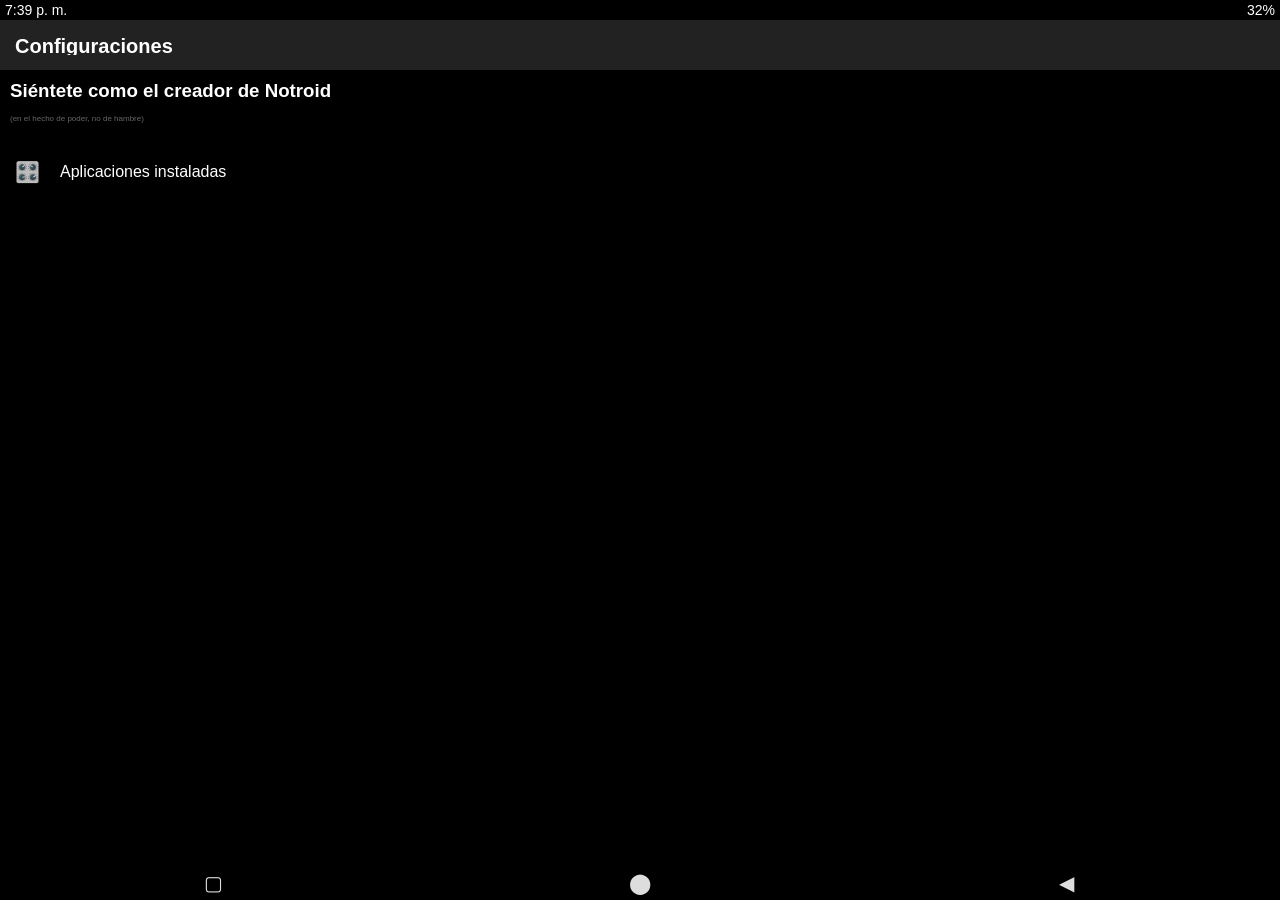
==== not.html @ c8502d30 "Create not.html" ====
<!DOCTYPE html>
<html lang="es">
<head>
    <meta charset="UTF-8">
    <meta name="viewport" content="width=device-width, initial-scale=1.0">
    <title>Notroid</title>
    <script src="notlang.js"></script>
    <style>
* {
    box-sizing: border-box;
    margin: 0;
    padding: 0;
    font-family: sans-serif;
} body {
    height: 100vh;
    width: 100vw;
} div.desktop {
    display: grid;
    height: 100%;
    grid-template-columns: repeat(5, calc(20% - 8px));
    grid-template-rows: repeat(6, calc(20% - 20px));
    gap: 10px;
    padding: 30px 10px;
    margin: 0 auto;
    background-image: url("moi.jpg");
    background-size: 100% 100%;
    background-attachment: fixed;
} div.icon {
    aspect-ratio: 1;
    background: #f000;
    display: flex;
    align-items: center;
    justify-content: center;
    flex-direction: column;
    transition: transform 0.1s ease;
    color: #ffffff;
    text-shadow: 1px 1px 1px #000000;
} div.icon:active {
    transform: scale(0.9);
} div.icon img {
    width: 65%;
    height: auto;
    border-radius: 10px;
} div.icon p {
    font-size: 12px;
    width: 110%;
    text-align: center;
    white-space: nowrap;
    overflow: hidden;
    text-overflow: ellipsis;
} .app {
    position: absolute;
    display: block;
    min-height: 100vh;
    width: 100%;
    background: #ffffff;
    color: #000000;
    top: 0;
    left: 0;
    transition: opacity 0.2s ease-in, transform 0.2s ease;
    z-index: 20;
} .app .screen * {
    margin: 5px;
    padding: 5px;
    max-width: 100vw;
} .app.hide {
    display: none;
    opacity: 0;
    transform: scale(0.8);
} .app .toolbar {
    position: fixed;
    display: flex;
    justify-content: space-between;
    height: 70px;
    width: 100%;
    padding: 15px 15px 15px 15px;
    background: #008080;
    color: #ffffff;
    border-top: 20px solid #000000;
} .app .toolbar p {
    font-size: 20px;
    white-space: nowrap;
    overflow: hidden;
    text-overflow: ellipsis;
    font-weight: bold;
    width: 80%;
} .app .toolbar .btn-close {
    border: none;
    background: #ff0000;
    height: 25px;
    width: 25px;
    font-size: 20px;
    border-radius: 5px;
    font-weight: bold;
} .app .toolbar .btn-close:active {
    background: #990000;
} .app .screen {
    padding-top: 70px;
    padding-bottom: 35px;
    min-height: 100vh;
    display: none;
} .app input[type="text"]{
    background: #00000000;
    border: none;
    border-bottom: 1px solid #bbbbbb;
    outline: none;
    padding: 3px 0;
} .app input[type="text"]:focus {
    border-bottom: 2px solid #008080;
} .app .screen button {
    border: none;
    background: #bbbbbb;
    text-transform: uppercase;
    font-weight: bold;
    padding: 10px;
    min-width: 150px;
    transition: background 0.5s ease-out;
} .app .screen button:active {
    background: #888888;
    transition: background 0.2s;
} .app input[type="checkbox"] {
    appearance: none;
    display: flex;
    justify-content: center;
    align-items: center;
    height: 20px;
    width: 20px;
    border: 2px solid #777777;
    border-radius: 5px;
    transition: background 0.2s ease, border-color 0.2s;
} .app input[type="checkbox"]:checked {
    background: #008080;
    border-color: #008080;
} .app input[type="checkbox"]:checked:before {
    content: "✓";
    color: #ffffff;
} .app div.audio-box {
    background: #bbbbbb;
} .app .audio-box .controls {
    display: flex;
    align-items: center;
    padding: 2px;
} .app .audio-box .controls * {
    margin: 0 2.5px
} .app .audio-box .controls #playBtn {
    height: 30px;
    width: 60px;
    min-width: 0;
    padding: 5px;
    background: #008080;
    border-radius: 10px;
    transition: background 0.5s ease-out;
} .app .audio-box .controls #seekbar {
    -webkit-appearance: none;
    background: #00000000;
} .app .audio-box .controls #seekbar::-webkit-slider-runnable-track {
    background: #999999;
    width: 100%;
    height: 10px;
    border-radius: 10px;
    border: 2px solid #777777;
} .app .audio-box .controls #seekbar::-webkit-slider-thumb {
    -webkit-appearance: none;
    height: 16px;
    width: 16px;
    background: #008080;
    border-radius: 50%;
    margin-top: -5px;
    transition: background 0.5s ease-out;
} .app .audio-box .controls #playBtn:active, .app .audio-box .controls #seekbar::-webkit-slider-thumb:active {
    background: #005050;
    transition: background 0.2s;
} .app div.progressbar {
    border: 3px solid #008080;
    border-bottom: 3px solid #00000000;
    height: 40px;
    width: 40px;
    border-radius: 50%;
    animation: spin 1s infinite linear;
} .toast {
    display: flex;
    justify-content: center;
    position: fixed;
    bottom: 65px;
    width: 100%;
    transition: opacity 0.5s ease;
    z-index: 100;
} .toast p {
    background: #000000cc;
    color: #ffffff;
    padding: 10px;
    border-radius: 10px;
    max-width: 80%;
} .toast.hide {
    display: none;
    opacity: 0;
} .navigation-bar {
    position: fixed;
    display: flex;
    justify-content: space-around;
    background: #000000;
    bottom: 0;
    left: 0;
    width: 100%;
    z-index: 50;
} .navigation-bar button {
    display: flex;
    align-items: center;
    justify-content: center;
    border: none;
    color: #dddddd;
    background: #00000000;
    font-size: 20px;
    padding: 5px;
    height: 35px;
    width: 25%;
    border-radius: 20px;
    transition: background 0.5s ease-out;
} .navigation-bar button:active {
    background: #ffffff44;
    transition: background 0s;
} .alertPopup {
    position: fixed;
    top: 40%;
    left: 30px;
    width: calc(100% - 60px);
    min-height: 100px;
    background: #ffffff;
    padding: 10px;
    transition: opacity 0.3s;
    box-shadow: 0 0 10px #00000055;
    z-index: 150;
} .alertPopup .content {
    padding: 10px;
} .alertPopup .footer {
    display: flex;
    justify-content: flex-end;
    align-items: flex-end;
    margin-top: 20px;
} .alertPopup .footer button {
    border: none;
    background: #00000000;
    font-size: 16px;
    color: #008080;
    text-transform: uppercase;
    padding: 10px;
    transition: background 0.5s ease-out
} .alertPopup .footer button:active {
    background: #cccccc;
    transition: background 0.2s;
} .alertPopup.hide {
    display: none;
    opacity: 0;
} .status-bar {
    position: fixed;
    display: grid;
    grid-template-columns: repeat(2, 50%);
    top: 0;
    left: 0;
    width: 100%;
    background: #00000000;
    color: #ffffff;
    height: 20px;
    font-size: 14px;
    text-shadow: 0 0 5px #000000;
    z-index: 50;
} .status-bar .div1, .status-bar .div2 {
    display: flex;
    align-items: center;
    padding: 0 5px;
    height: 100%;
} .status-bar .div2 {
    justify-content: flex-end;
}
@keyframes spin {
    100% {
        transform: rotate(360deg);
    }
}
    </style>
</head>
<body>
    <div class="desktop">
        <div class="status-bar">
            <div class="div1">
                <p>7:39 p. m.</p>
            </div>
            <div class="div2">
                <p>32%</p>
            </div>
        </div>
        <div class="navigation-bar">
            <button onclick="showOpenApps()">▢</button>
            <button onclick="goHome()">⬤</button>
            <button onclick="goBack()">◀</button>
        </div>
        <div class="icon" data-app="HolaMundo">
            <img src="https://placehold.co/500x500/008080/FFFFFF?text=Hola\nMundo">
            <p>Hola Mundo</p>
        </div>
        <div class="icon" data-app="TiktokLatinoamericano">
            <img src="https://placehold.co/500x500/000000/FFFFFF?text=XD">
            <p>Tiktok Latinoamericano</p>
        </div>
        <div class="icon" onclick="showAlert('Hola Mundo')">
            <img src="https://placehold.co/500x500/FF0000/FFFFFF?text=yes">
            <p>Totally i am not a russian virus, i am only a dolphin</p>
        </div>
        <div class="icon" data-app="ToDoManager">
            <img src="https://placehold.co/500x500/AAAAAA/FFFFFF?text=To-Do">
            <p>ToDo Manager</p>
        </div>
        <div class="icon" data-app="AppMaker">
            <img src="https://placehold.co/500x500/9933EE/FFFFFF?text=@">
            <p>App Maker</p>
        </div>
        <div class="icon" data-app="Settings">
            <img src="https://placehold.co/500x500/222222/FFFFFF?text={+!+}">
            <p>Settings</p>
        </div>
    </div>
    <!-- Apps -->
    <div class="helper">
    <div class="app hide" id="HolaMundo-app">
        <div class="toolbar">
            <p>Hola Mundo</p>
        </div>
        <div class="screen" id="MAIN-screen">
            <h1>Hola Mundo</h1>
            <p>¡Hola Mundo!</p>
            <input type="text" placeholder="Esto es el inicio bro...">
            <button onclick="showToast('¡Me tocaste!')">Tocame</button>
            <input type="checkbox">
            <div class="progressbar"></div>
        </div>
    </div>
    <div class="app hide" id="ToDoManager-app">
        <div class="toolbar">
            <p>To-Do manager</p>
        </div>
        <div class="screen" id="MAIN-screen">
            <h1>Notas del desarrollador</h1>
            <div class="audio-box"> <!-- Me dejé llevar, lo admito... -->
                <audio id="audio" src="mesobranlaspalabras.mp3"></audio>
                <div class="controls">
                    <button id="playBtn" onclick="btn()">▶</button>
                    <p id="current">0:00</p> <b>/</b> <p id="duration">0:00</p>
                    <input id="seekbar" type="range" value="0" min="0" max="100">
                </div>
            </div>
            <button onclick="navigateTo(this, 'Details')">Ver</button>
            <script>
            let c = 0
            function btn(){
                if (c === 0){
                    showToast("Traete unas heladas bro, que hoy se sacan lagrimas", 2500);
                    c++;
                }
            }
            </script>
        </div>
        <div class="screen" id="Details-screen">
            <h1>Cosas por hacer en nuestro Android</h1> <small>(si, somos tan vagos/inteligentes que tenemos el To-Do dentro de nuestra app)</small>
            <button onclick="navigateTo(this, 'MAIN')">Atras</button>
            <ul style="margin: 20px;">
                <li>Agregar animación de apertura de apps. Tipo "Crece del icono a pantalla completa".</li>
                <li>Añadir una referencia a que el próximo Android 15 se llamará "Tarta de chaulafán perdido" (¿Porque demonios Android le pones a tus versiones nombres de recetas de abuelitas adictas a Facebook pirateado?)</li>
                <li>Hacer validaciones en los nombres de apps y pantallas (eliminar "${" y '"')</li>
                <li>Tener un registro de las apps instaladas (y posiblemente cambiar dinamicamente "deseas instalar" a "deseas actualizar")</li>
            </ul>
            <button onclick="navigateTo(this, 'secret')">...</button>
            <p>Hola</p>
        </div>
        <div class="screen" id="secret-screen">
            <h1>WAZAAA ENCERRADO</h1>
        </div>
    </div>
    <div class="app hide" id="AppMaker-app">
        <div class="toolbar" style="background: #9933EE">
            <p>Creador de apps</p>
        </div>
        <div class="screen" id="MAIN-screen">
            <style>
            #AppMaker-app #MAIN-screen textarea {
                margin: 0;
                font-family: 'Courier New', 'Consolas', 'monospace';
                resize: none;
                width: 100%;
                background: #000000;
                color: #ffffff;
                outline: none;
            }
            </style>
            <textarea id="specid-AppMaker-code" rows="15" wrap="off">APP "Mi App" {
    ICON: CREATE_IMAGE(500, 500, #FFFFFF, #000000, "Hola Mundo")
    TOOLBAR:YES
    TOOLBAR_TITLE:"Mi Toolbar"
    TOOLBAR_COLOR:#ff0000
    SCREEN "MAIN" {
        TEXT: "Hola Js" (COLOR: #f00, SIZE: 24px)
        TEXT:"Mi Titulo" (SIZE: 25px)
        BUTTON: "Detalles" => NAVIGATE_TO("Detalles")
    }
    SCREEN "Detalles" {
        TEXT:"Contenido aburrido..." (COLOR: #00000044, SIZE: 8px)
    }
}</textarea>
            <button onclick="specfunc_AppMaker_compileApp()">Compilar</button>
            <script>
            function specfunc_AppMaker_compileApp(){
                nt = new Notlang();
                let appPackage = undefined;
                try {
                    appPackage = nt.run(document.getElementById("specid-AppMaker-code").value);
                    installApp(appPackage[0], appPackage[1], appPackage[2]);
                } catch (e){
                    showAlert("Algo salió mal (logs en consola)");
                    throw e
                }
            }
            </script>
        </div>
    </div>
    <div class="app hide" id="Settings-app">
        <div class="toolbar" style="background: #222222">
            <p>Configuraciones</p>
        </div>
        <style>
        #Settings-app .screen {
            background: #000000;
            color: #ffffff;
        } #Settings-app small {
            font-size: 8px;
            color: #ffffff66;
        } #Settings-app h3 {
            margin-bottom: 0;
        } #Settings-app .specclass-Settings-section {
            display: flex;
            align-items: center;
            gap: 0;
            transition: background 0.5s ease-out;
            margin: 0;
            width: 100%;
        } #Settings-app .specclass-Settings-section:active {
            background: #333333;
            transition: background 0.2s;
        } #Settings-app .specclass-Settings-icon {
            font-size: 20px;
        }
        </style>
        <div class="screen" id="MAIN-screen">
            <h3>Siéntete como el creador de Notroid</h3>
            <small>(en el hecho de poder, no de hambre)</small>
            <div class="specclass-Settings-section" style="margin-top: 20px;" data-screen="apps">
                <p class="specclass-Settings-icon">🎛️</p>
                <p>Aplicaciones instaladas</p>
            </div>
        </div>
        <div class="screen" id="apps-screen">
            <p>apps...</p>
        </div>
        <script>
        const app = document.getElementById("Settings-app");
        app.querySelectorAll(".specclass-Settings-section").forEach(section =>{
            section.addEventListener("click", ()=>{
                navigateTo(app, section.getAttribute("data-screen"));
            })
        })
        </script>
    </div>
    </div>
    <script>
let navigationStack = [];
let actualApp = null;
const formatTime = secs => `${Math.floor(secs / 60)}:${Math.floor(secs % 60).toString().padStart(2, "0")}`
function initSystem(){
    document.querySelector(".desktop").addEventListener("click", function(e){
        const icon = e.target.closest(".icon");
        if (!icon) return;
        const target = icon.getAttribute("data-app");
        if (target !== null){
            showApp(`${target}-app`);
        } else {
            console.log("No tiene app");
        };
    });
    document.querySelectorAll(".audio-box").forEach(box =>{
        const playBtn = box.querySelector("#playBtn");
        const audio = box.querySelector("#audio");
        const current = box.querySelector("#current");
        const duration = box.querySelector("#duration");
        const seekbar = box.querySelector("#seekbar");
        audio.addEventListener("loadedmetadata", ()=>{
            duration.innerText = formatTime(audio.duration)
        });
        playBtn.addEventListener("click", ()=>{
            if (audio.paused){
                audio.play();
                playBtn.innerText = "||";
            } else {
                audio.pause();
                playBtn.innerText = "▶";
            }
        });
        seekbar.addEventListener("input", ()=>{
            const val = (seekbar.value / 100) * audio.duration;
            current.innerText = formatTime(val);
            audio.currentTime = val;
        });
        audio.addEventListener("timeupdate", ()=>{
            seekbar.value = (audio.currentTime / audio.duration) * 100 || 0;
            current.innerText = formatTime(audio.currentTime);
        });
    });
}
initSystem();
function installApp(name, icon, app, quest=true){
    let accepted = true
    if (quest){
        accepted = confirm(`¿Estás seguro que quieres instalar '${name}'?`);
    }
    if (!accepted) return;
    showToast(`Instalando '${name}' (logs en consola)...`);
    console.warn(`--- INSTALLING ---\n- NAME:\n${name}\n-ICON:\n${icon}\n-APP:\n${app}\n--- LOG END ---`)
    document.querySelector(".desktop").insertAdjacentHTML("beforeend", icon)
    document.body.querySelector("div.helper").insertAdjacentHTML("beforeend", app);
}
function showApp(id){
    navigationStack = [];
    const app = document.getElementById(id);
    if (app === null){
        alert(`Error: App no existe: ${id}`);
        return;
    }
    const mainScreen = app.querySelector("#MAIN-screen");
    if (mainScreen === null){
        console.error("No tiene pantalla principal (SCREEN MAIN)");
        return;
    }
    setTimeout(()=>{
        navigateTo(app, "MAIN");
        app.style.display = "block";
        void app.offsetWidth;
        app.classList.remove("hide");
        actualApp = app;
    }, 200);
}
showApp("Settings-app")
function hideApp(cntxt){
    const app = cntxt.closest(".app");
    setTimeout(()=>{
        app.classList.add("hide");
        setTimeout(()=>{
            app.style.display = "none";
            app.querySelectorAll(".screen").forEach(screen => screen.style.display="none")
        }, 200);
    }, 200);
}
function navigateTo(cntxt, id, save=true){
    const app = cntxt.closest(".app");
    const currScreen = Array.from(app.querySelectorAll(".screen")).find(screen=>{
        return window.getComputedStyle(screen).display === "block";
    });
    if (currScreen && save){
        navigationStack.push({
            app: app,
            screen: currScreen.id.split("-screen")[0]
        })
    }
    app.querySelectorAll(".screen").forEach(screen=>{
        screen.style.display = "none";
    });
    const screen = app.querySelector(`#${id}-screen`);
    if (screen === null){
        console.error(`La pantalla '${id}' no existe`);
        return;
    }
    screen.style.display = "block";
}
function showToast(msg, time=2000){
    let toast = document.getElementById("globalToast");
    if (toast === null){
        toast = document.createElement("div");
        toast.id = "globalToast";
        toast.classList.add("toast", "hide");
        document.body.appendChild(toast);
    }
    toast.innerHTML = `<p>${msg}</p>`;
    toast.style.display = "flex";
    void toast.offsetWidth;
    toast.classList.remove("hide");
    setTimeout(()=>{
        toast.classList.add("hide");
        setTimeout(()=>{
            toast.style.display = "none";
        }, 500)
    }, time)
}
function showAlert(msg){
    let alrt = document.getElementById("globalAlert");
    if (alrt === null){
        alrt = document.createElement("div");
        alrt.id = "globalAlert";
        alrt.classList.add("alertPopup", "hide");
        document.body.appendChild(alrt);
    }
    alrt.innerHTML = `
    <div class="content">
        <p>${msg}</p>
    </div>
    <div class="footer">
        <button onclick="hideAlert(this)">Aceptar</button>
    </div>`;
    alrt.style.display = "block";
    void alrt.offsetWidth;
    alrt.classList.remove("hide");
}
function hideAlert(cntxt){
    const alrt = cntxt.closest(".alertPopup");
    alrt.classList.add("hide");
    setTimeout(()=>{
        alrt.style.display = "none";
    }, 300);
}
function goHome(){
    if (actualApp === null){
        console.log("No hay apps abiertas");
        return;
    }
    hideApp(actualApp);
    actualApp = null;
    return;
}
function goBack(){
    if (navigationStack.length === 0){
        if (actualApp === null){
            console.log("No hay apps abiertas");
            return;
        }
        hideApp(actualApp);
        actualApp = null;
        return;
    }
    const prevStat = navigationStack.pop();
    const app = prevStat.app;
    const screen = prevStat.screen;
    navigateTo(app, screen, save=false);
}
    </script>
</body>
</html>

<!--
SIENTO QUE TE AMO MAS, QUE HOY ME GUSTAS MAS, ES ALGO SINGULAAAR, ME SOBRAN LAS PALAAABRAAAS...
-->
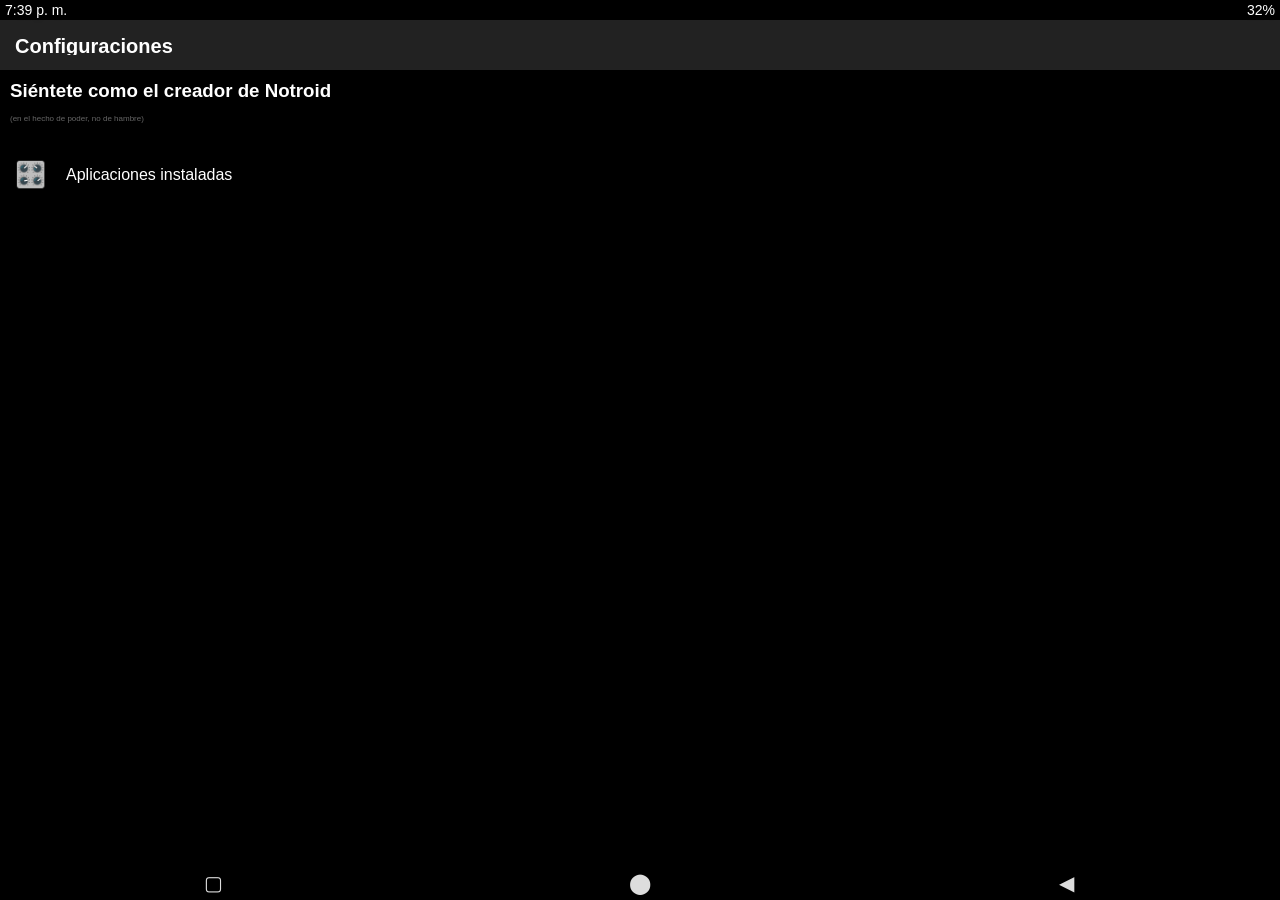
==== commit e479e67c: "Update not.html" ====
--- a/not.html
+++ b/not.html
@@ -160,7 +160,7 @@
     border-radius: 10px;
     border: 2px solid #777777;
 } .app .audio-box .controls #seekbar::-webkit-slider-thumb {
-    -webkit-appearance: none;
+    appearance: none;
     height: 16px;
     width: 16px;
     background: #008080;
@@ -445,27 +445,72 @@
             background: #333333;
             transition: background 0.2s;
         } #Settings-app .specclass-Settings-icon {
-            font-size: 20px;
+            font-size: 25px;
+        } #Settings-app .specclass-Settings-appbox {
+            padding: 0;
+            display: flex;
+            justify-content: space-between;
+            align-items: center;
+        } #Settings-app .specclass-Settings-appbox p {
+            white-space: nowrap;
+            overflow: hidden;
+            text-overflow: ellipsis;
+            width: 50%;
+        } #Settings-app .specclass-Settings-appbox p:active {
+            background: #333333;
+        } #Settings-app .specclass-Settings-appBtns {
+            width: 50%;
+        } #Settings-app .specclass-Settings-appBtns button {
+            text-transform: none;
+            min-width: 0;
+        } #Settings-app .specclass-Settings-ex {
+            background: #00ff00;
+        } #Settings-app .specclass-Settings-ex:active {
+            background: #00bb00;
+        }#Settings-app .specclass-Settings-un {
+            background: #ff0000;
+        } #Settings-app .specclass-Settings-un:active {
+            background: #bb0000;
         }
         </style>
         <div class="screen" id="MAIN-screen">
             <h3>Siéntete como el creador de Notroid</h3>
             <small>(en el hecho de poder, no de hambre)</small>
-            <div class="specclass-Settings-section" style="margin-top: 20px;" data-screen="apps">
+            <div class="specclass-Settings-section" style="margin-top: 20px;" data-screen="apps" onclick="specfunc_Settings_loadapps()">
                 <p class="specclass-Settings-icon">🎛️</p>
                 <p>Aplicaciones instaladas</p>
             </div>
         </div>
         <div class="screen" id="apps-screen">
-            <p>apps...</p>
+            <div id="specid-Settings-installedApps"></div>
         </div>
         <script>
-        const app = document.getElementById("Settings-app");
-        app.querySelectorAll(".specclass-Settings-section").forEach(section =>{
+        const specv_Settings_app = document.getElementById("Settings-app");
+        const specv_Settings_installedApps = document.getElementById("specid-Settings-installedApps");
+        specv_Settings_app.querySelectorAll(".specclass-Settings-section").forEach(section =>{
             section.addEventListener("click", ()=>{
-                navigateTo(app, section.getAttribute("data-screen"));
+                navigateTo(specv_Settings_app, section.getAttribute("data-screen"));
             })
         })
+        function specfunc_Settings_loadapps(){
+            specv_Settings_installedApps.innerHTML = "Contando...<div class='progressbar'/>";
+            const apps = document.querySelectorAll(".icon");
+            setTimeout(()=>{
+            specv_Settings_installedApps.innerHTML = "";
+            apps.forEach(app =>{
+                const name = app.querySelector("p").textContent;
+                specv_Settings_installedApps.innerHTML += `<div class="specclass-Settings-appbox">
+                    <p title="${name}">${name}</p>
+                    <div class="specclass-Settings-appBtns">
+                        <button>Info</button>
+                        <button class="specclass-Settings-ex">Exportar (.notapp)</button>
+                        <button class="specclass-Settings-un">Desinstalar</button>
+                    </div>
+                </div>`;
+            })
+            }, Math.random() * 1000)
+        }
+
         </script>
     </div>
     </div>
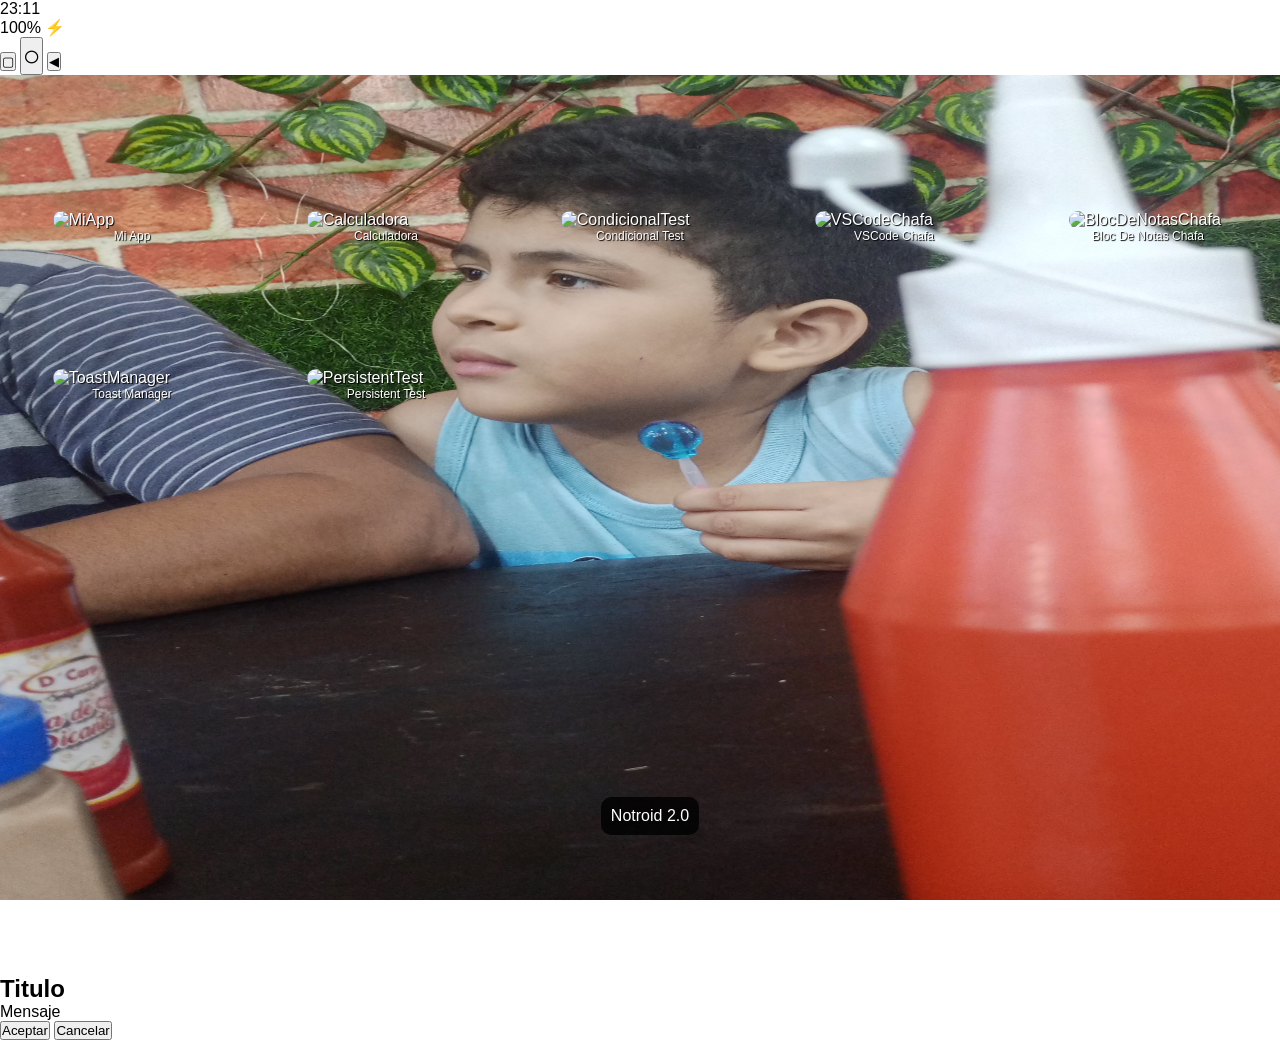
==== commit 714ae4c8: "Create not.html" ====
--- a/not.html
+++ b/not.html
@@ -3,698 +3,40 @@
 <head>
     <meta charset="UTF-8">
     <meta name="viewport" content="width=device-width, initial-scale=1.0">
-    <title>Notroid</title>
-    <script src="notlang.js"></script>
-    <style>
-* {
-    box-sizing: border-box;
-    margin: 0;
-    padding: 0;
-    font-family: sans-serif;
-} body {
-    height: 100vh;
-    width: 100vw;
-} div.desktop {
-    display: grid;
-    height: 100%;
-    grid-template-columns: repeat(5, calc(20% - 8px));
-    grid-template-rows: repeat(6, calc(20% - 20px));
-    gap: 10px;
-    padding: 30px 10px;
-    margin: 0 auto;
-    background-image: url("moi.jpg");
-    background-size: 100% 100%;
-    background-attachment: fixed;
-} div.icon {
-    aspect-ratio: 1;
-    background: #f000;
-    display: flex;
-    align-items: center;
-    justify-content: center;
-    flex-direction: column;
-    transition: transform 0.1s ease;
-    color: #ffffff;
-    text-shadow: 1px 1px 1px #000000;
-} div.icon:active {
-    transform: scale(0.9);
-} div.icon img {
-    width: 65%;
-    height: auto;
-    border-radius: 10px;
-} div.icon p {
-    font-size: 12px;
-    width: 110%;
-    text-align: center;
-    white-space: nowrap;
-    overflow: hidden;
-    text-overflow: ellipsis;
-} .app {
-    position: absolute;
-    display: block;
-    min-height: 100vh;
-    width: 100%;
-    background: #ffffff;
-    color: #000000;
-    top: 0;
-    left: 0;
-    transition: opacity 0.2s ease-in, transform 0.2s ease;
-    z-index: 20;
-} .app .screen * {
-    margin: 5px;
-    padding: 5px;
-    max-width: 100vw;
-} .app.hide {
-    display: none;
-    opacity: 0;
-    transform: scale(0.8);
-} .app .toolbar {
-    position: fixed;
-    display: flex;
-    justify-content: space-between;
-    height: 70px;
-    width: 100%;
-    padding: 15px 15px 15px 15px;
-    background: #008080;
-    color: #ffffff;
-    border-top: 20px solid #000000;
-} .app .toolbar p {
-    font-size: 20px;
-    white-space: nowrap;
-    overflow: hidden;
-    text-overflow: ellipsis;
-    font-weight: bold;
-    width: 80%;
-} .app .toolbar .btn-close {
-    border: none;
-    background: #ff0000;
-    height: 25px;
-    width: 25px;
-    font-size: 20px;
-    border-radius: 5px;
-    font-weight: bold;
-} .app .toolbar .btn-close:active {
-    background: #990000;
-} .app .screen {
-    padding-top: 70px;
-    padding-bottom: 35px;
-    min-height: 100vh;
-    display: none;
-} .app input[type="text"]{
-    background: #00000000;
-    border: none;
-    border-bottom: 1px solid #bbbbbb;
-    outline: none;
-    padding: 3px 0;
-} .app input[type="text"]:focus {
-    border-bottom: 2px solid #008080;
-} .app .screen button {
-    border: none;
-    background: #bbbbbb;
-    text-transform: uppercase;
-    font-weight: bold;
-    padding: 10px;
-    min-width: 150px;
-    transition: background 0.5s ease-out;
-} .app .screen button:active {
-    background: #888888;
-    transition: background 0.2s;
-} .app input[type="checkbox"] {
-    appearance: none;
-    display: flex;
-    justify-content: center;
-    align-items: center;
-    height: 20px;
-    width: 20px;
-    border: 2px solid #777777;
-    border-radius: 5px;
-    transition: background 0.2s ease, border-color 0.2s;
-} .app input[type="checkbox"]:checked {
-    background: #008080;
-    border-color: #008080;
-} .app input[type="checkbox"]:checked:before {
-    content: "✓";
-    color: #ffffff;
-} .app div.audio-box {
-    background: #bbbbbb;
-} .app .audio-box .controls {
-    display: flex;
-    align-items: center;
-    padding: 2px;
-} .app .audio-box .controls * {
-    margin: 0 2.5px
-} .app .audio-box .controls #playBtn {
-    height: 30px;
-    width: 60px;
-    min-width: 0;
-    padding: 5px;
-    background: #008080;
-    border-radius: 10px;
-    transition: background 0.5s ease-out;
-} .app .audio-box .controls #seekbar {
-    -webkit-appearance: none;
-    background: #00000000;
-} .app .audio-box .controls #seekbar::-webkit-slider-runnable-track {
-    background: #999999;
-    width: 100%;
-    height: 10px;
-    border-radius: 10px;
-    border: 2px solid #777777;
-} .app .audio-box .controls #seekbar::-webkit-slider-thumb {
-    appearance: none;
-    height: 16px;
-    width: 16px;
-    background: #008080;
-    border-radius: 50%;
-    margin-top: -5px;
-    transition: background 0.5s ease-out;
-} .app .audio-box .controls #playBtn:active, .app .audio-box .controls #seekbar::-webkit-slider-thumb:active {
-    background: #005050;
-    transition: background 0.2s;
-} .app div.progressbar {
-    border: 3px solid #008080;
-    border-bottom: 3px solid #00000000;
-    height: 40px;
-    width: 40px;
-    border-radius: 50%;
-    animation: spin 1s infinite linear;
-} .toast {
-    display: flex;
-    justify-content: center;
-    position: fixed;
-    bottom: 65px;
-    width: 100%;
-    transition: opacity 0.5s ease;
-    z-index: 100;
-} .toast p {
-    background: #000000cc;
-    color: #ffffff;
-    padding: 10px;
-    border-radius: 10px;
-    max-width: 80%;
-} .toast.hide {
-    display: none;
-    opacity: 0;
-} .navigation-bar {
-    position: fixed;
-    display: flex;
-    justify-content: space-around;
-    background: #000000;
-    bottom: 0;
-    left: 0;
-    width: 100%;
-    z-index: 50;
-} .navigation-bar button {
-    display: flex;
-    align-items: center;
-    justify-content: center;
-    border: none;
-    color: #dddddd;
-    background: #00000000;
-    font-size: 20px;
-    padding: 5px;
-    height: 35px;
-    width: 25%;
-    border-radius: 20px;
-    transition: background 0.5s ease-out;
-} .navigation-bar button:active {
-    background: #ffffff44;
-    transition: background 0s;
-} .alertPopup {
-    position: fixed;
-    top: 40%;
-    left: 30px;
-    width: calc(100% - 60px);
-    min-height: 100px;
-    background: #ffffff;
-    padding: 10px;
-    transition: opacity 0.3s;
-    box-shadow: 0 0 10px #00000055;
-    z-index: 150;
-} .alertPopup .content {
-    padding: 10px;
-} .alertPopup .footer {
-    display: flex;
-    justify-content: flex-end;
-    align-items: flex-end;
-    margin-top: 20px;
-} .alertPopup .footer button {
-    border: none;
-    background: #00000000;
-    font-size: 16px;
-    color: #008080;
-    text-transform: uppercase;
-    padding: 10px;
-    transition: background 0.5s ease-out
-} .alertPopup .footer button:active {
-    background: #cccccc;
-    transition: background 0.2s;
-} .alertPopup.hide {
-    display: none;
-    opacity: 0;
-} .status-bar {
-    position: fixed;
-    display: grid;
-    grid-template-columns: repeat(2, 50%);
-    top: 0;
-    left: 0;
-    width: 100%;
-    background: #00000000;
-    color: #ffffff;
-    height: 20px;
-    font-size: 14px;
-    text-shadow: 0 0 5px #000000;
-    z-index: 50;
-} .status-bar .div1, .status-bar .div2 {
-    display: flex;
-    align-items: center;
-    padding: 0 5px;
-    height: 100%;
-} .status-bar .div2 {
-    justify-content: flex-end;
-}
-@keyframes spin {
-    100% {
-        transform: rotate(360deg);
-    }
-}
-    </style>
+    <title>Notroid (2.0)</title>
+    <link rel="stylesheet" href="static/styles.css">
 </head>
 <body>
-    <div class="desktop">
-        <div class="status-bar">
-            <div class="div1">
-                <p>7:39 p. m.</p>
+    <div class="statusBar">
+        <p id="statusTime">18:28</p>
+        <p id="statusBat">71%</p>
+    </div>
+    <div class="navBar">
+        <button>▢</button>
+        <button onclick="goHome()" style="font-size: 30px">○</button>
+        <button>◀</button>
+    </div>
+  
+    <div class="desktop"></div>
+    
+    <div id="NotroidGlobalAlertDialog" class="alertDialog hide">
+        <div class="main">
+            <div class="content">
+                <h2>Titulo</h2>
+                <p>Mensaje</p>
             </div>
-            <div class="div2">
-                <p>32%</p>
+            <div class="buttons">
+                <button>Aceptar</button>
+                <button>Cancelar</button>
             </div>
         </div>
-        <div class="navigation-bar">
-            <button onclick="showOpenApps()">▢</button>
-            <button onclick="goHome()">⬤</button>
-            <button onclick="goBack()">◀</button>
-        </div>
-        <div class="icon" data-app="HolaMundo">
-            <img src="https://placehold.co/500x500/008080/FFFFFF?text=Hola\nMundo">
-            <p>Hola Mundo</p>
-        </div>
-        <div class="icon" data-app="TiktokLatinoamericano">
-            <img src="https://placehold.co/500x500/000000/FFFFFF?text=XD">
-            <p>Tiktok Latinoamericano</p>
-        </div>
-        <div class="icon" onclick="showAlert('Hola Mundo')">
-            <img src="https://placehold.co/500x500/FF0000/FFFFFF?text=yes">
-            <p>Totally i am not a russian virus, i am only a dolphin</p>
-        </div>
-        <div class="icon" data-app="ToDoManager">
-            <img src="https://placehold.co/500x500/AAAAAA/FFFFFF?text=To-Do">
-            <p>ToDo Manager</p>
-        </div>
-        <div class="icon" data-app="AppMaker">
-            <img src="https://placehold.co/500x500/9933EE/FFFFFF?text=@">
-            <p>App Maker</p>
-        </div>
-        <div class="icon" data-app="Settings">
-            <img src="https://placehold.co/500x500/222222/FFFFFF?text={+!+}">
-            <p>Settings</p>
-        </div>
     </div>
-    <!-- Apps -->
-    <div class="helper">
-    <div class="app hide" id="HolaMundo-app">
-        <div class="toolbar">
-            <p>Hola Mundo</p>
-        </div>
-        <div class="screen" id="MAIN-screen">
-            <h1>Hola Mundo</h1>
-            <p>¡Hola Mundo!</p>
-            <input type="text" placeholder="Esto es el inicio bro...">
-            <button onclick="showToast('¡Me tocaste!')">Tocame</button>
-            <input type="checkbox">
-            <div class="progressbar"></div>
-        </div>
-    </div>
-    <div class="app hide" id="ToDoManager-app">
-        <div class="toolbar">
-            <p>To-Do manager</p>
-        </div>
-        <div class="screen" id="MAIN-screen">
-            <h1>Notas del desarrollador</h1>
-            <div class="audio-box"> <!-- Me dejé llevar, lo admito... -->
-                <audio id="audio" src="mesobranlaspalabras.mp3"></audio>
-                <div class="controls">
-                    <button id="playBtn" onclick="btn()">▶</button>
-                    <p id="current">0:00</p> <b>/</b> <p id="duration">0:00</p>
-                    <input id="seekbar" type="range" value="0" min="0" max="100">
-                </div>
-            </div>
-            <button onclick="navigateTo(this, 'Details')">Ver</button>
-            <script>
-            let c = 0
-            function btn(){
-                if (c === 0){
-                    showToast("Traete unas heladas bro, que hoy se sacan lagrimas", 2500);
-                    c++;
-                }
-            }
-            </script>
-        </div>
-        <div class="screen" id="Details-screen">
-            <h1>Cosas por hacer en nuestro Android</h1> <small>(si, somos tan vagos/inteligentes que tenemos el To-Do dentro de nuestra app)</small>
-            <button onclick="navigateTo(this, 'MAIN')">Atras</button>
-            <ul style="margin: 20px;">
-                <li>Agregar animación de apertura de apps. Tipo "Crece del icono a pantalla completa".</li>
-                <li>Añadir una referencia a que el próximo Android 15 se llamará "Tarta de chaulafán perdido" (¿Porque demonios Android le pones a tus versiones nombres de recetas de abuelitas adictas a Facebook pirateado?)</li>
-                <li>Hacer validaciones en los nombres de apps y pantallas (eliminar "${" y '"')</li>
-                <li>Tener un registro de las apps instaladas (y posiblemente cambiar dinamicamente "deseas instalar" a "deseas actualizar")</li>
-            </ul>
-            <button onclick="navigateTo(this, 'secret')">...</button>
-            <p>Hola</p>
-        </div>
-        <div class="screen" id="secret-screen">
-            <h1>WAZAAA ENCERRADO</h1>
-        </div>
-    </div>
-    <div class="app hide" id="AppMaker-app">
-        <div class="toolbar" style="background: #9933EE">
-            <p>Creador de apps</p>
-        </div>
-        <div class="screen" id="MAIN-screen">
-            <style>
-            #AppMaker-app #MAIN-screen textarea {
-                margin: 0;
-                font-family: 'Courier New', 'Consolas', 'monospace';
-                resize: none;
-                width: 100%;
-                background: #000000;
-                color: #ffffff;
-                outline: none;
-            }
-            </style>
-            <textarea id="specid-AppMaker-code" rows="15" wrap="off">APP "Mi App" {
-    ICON: CREATE_IMAGE(500, 500, #FFFFFF, #000000, "Hola Mundo")
-    TOOLBAR:YES
-    TOOLBAR_TITLE:"Mi Toolbar"
-    TOOLBAR_COLOR:#ff0000
-    SCREEN "MAIN" {
-        TEXT: "Hola Js" (COLOR: #f00, SIZE: 24px)
-        TEXT:"Mi Titulo" (SIZE: 25px)
-        BUTTON: "Detalles" => NAVIGATE_TO("Detalles")
-    }
-    SCREEN "Detalles" {
-        TEXT:"Contenido aburrido..." (COLOR: #00000044, SIZE: 8px)
-    }
-}</textarea>
-            <button onclick="specfunc_AppMaker_compileApp()">Compilar</button>
-            <script>
-            function specfunc_AppMaker_compileApp(){
-                nt = new Notlang();
-                let appPackage = undefined;
-                try {
-                    appPackage = nt.run(document.getElementById("specid-AppMaker-code").value);
-                    installApp(appPackage[0], appPackage[1], appPackage[2]);
-                } catch (e){
-                    showAlert("Algo salió mal (logs en consola)");
-                    throw e
-                }
-            }
-            </script>
-        </div>
-    </div>
-    <div class="app hide" id="Settings-app">
-        <div class="toolbar" style="background: #222222">
-            <p>Configuraciones</p>
-        </div>
-        <style>
-        #Settings-app .screen {
-            background: #000000;
-            color: #ffffff;
-        } #Settings-app small {
-            font-size: 8px;
-            color: #ffffff66;
-        } #Settings-app h3 {
-            margin-bottom: 0;
-        } #Settings-app .specclass-Settings-section {
-            display: flex;
-            align-items: center;
-            gap: 0;
-            transition: background 0.5s ease-out;
-            margin: 0;
-            width: 100%;
-        } #Settings-app .specclass-Settings-section:active {
-            background: #333333;
-            transition: background 0.2s;
-        } #Settings-app .specclass-Settings-icon {
-            font-size: 25px;
-        } #Settings-app .specclass-Settings-appbox {
-            padding: 0;
-            display: flex;
-            justify-content: space-between;
-            align-items: center;
-        } #Settings-app .specclass-Settings-appbox p {
-            white-space: nowrap;
-            overflow: hidden;
-            text-overflow: ellipsis;
-            width: 50%;
-        } #Settings-app .specclass-Settings-appbox p:active {
-            background: #333333;
-        } #Settings-app .specclass-Settings-appBtns {
-            width: 50%;
-        } #Settings-app .specclass-Settings-appBtns button {
-            text-transform: none;
-            min-width: 0;
-        } #Settings-app .specclass-Settings-ex {
-            background: #00ff00;
-        } #Settings-app .specclass-Settings-ex:active {
-            background: #00bb00;
-        }#Settings-app .specclass-Settings-un {
-            background: #ff0000;
-        } #Settings-app .specclass-Settings-un:active {
-            background: #bb0000;
-        }
-        </style>
-        <div class="screen" id="MAIN-screen">
-            <h3>Siéntete como el creador de Notroid</h3>
-            <small>(en el hecho de poder, no de hambre)</small>
-            <div class="specclass-Settings-section" style="margin-top: 20px;" data-screen="apps" onclick="specfunc_Settings_loadapps()">
-                <p class="specclass-Settings-icon">🎛️</p>
-                <p>Aplicaciones instaladas</p>
-            </div>
-        </div>
-        <div class="screen" id="apps-screen">
-            <div id="specid-Settings-installedApps"></div>
-        </div>
-        <script>
-        const specv_Settings_app = document.getElementById("Settings-app");
-        const specv_Settings_installedApps = document.getElementById("specid-Settings-installedApps");
-        specv_Settings_app.querySelectorAll(".specclass-Settings-section").forEach(section =>{
-            section.addEventListener("click", ()=>{
-                navigateTo(specv_Settings_app, section.getAttribute("data-screen"));
-            })
-        })
-        function specfunc_Settings_loadapps(){
-            specv_Settings_installedApps.innerHTML = "Contando...<div class='progressbar'/>";
-            const apps = document.querySelectorAll(".icon");
-            setTimeout(()=>{
-            specv_Settings_installedApps.innerHTML = "";
-            apps.forEach(app =>{
-                const name = app.querySelector("p").textContent;
-                specv_Settings_installedApps.innerHTML += `<div class="specclass-Settings-appbox">
-                    <p title="${name}">${name}</p>
-                    <div class="specclass-Settings-appBtns">
-                        <button>Info</button>
-                        <button class="specclass-Settings-ex">Exportar (.notapp)</button>
-                        <button class="specclass-Settings-un">Desinstalar</button>
-                    </div>
-                </div>`;
-            })
-            }, Math.random() * 1000)
-        }
 
-        </script>
-    </div>
-    </div>
+    <script src="static/script.js"></script>
     <script>
-let navigationStack = [];
-let actualApp = null;
-const formatTime = secs => `${Math.floor(secs / 60)}:${Math.floor(secs % 60).toString().padStart(2, "0")}`
-function initSystem(){
-    document.querySelector(".desktop").addEventListener("click", function(e){
-        const icon = e.target.closest(".icon");
-        if (!icon) return;
-        const target = icon.getAttribute("data-app");
-        if (target !== null){
-            showApp(`${target}-app`);
-        } else {
-            console.log("No tiene app");
-        };
-    });
-    document.querySelectorAll(".audio-box").forEach(box =>{
-        const playBtn = box.querySelector("#playBtn");
-        const audio = box.querySelector("#audio");
-        const current = box.querySelector("#current");
-        const duration = box.querySelector("#duration");
-        const seekbar = box.querySelector("#seekbar");
-        audio.addEventListener("loadedmetadata", ()=>{
-            duration.innerText = formatTime(audio.duration)
-        });
-        playBtn.addEventListener("click", ()=>{
-            if (audio.paused){
-                audio.play();
-                playBtn.innerText = "||";
-            } else {
-                audio.pause();
-                playBtn.innerText = "▶";
-            }
-        });
-        seekbar.addEventListener("input", ()=>{
-            const val = (seekbar.value / 100) * audio.duration;
-            current.innerText = formatTime(val);
-            audio.currentTime = val;
-        });
-        audio.addEventListener("timeupdate", ()=>{
-            seekbar.value = (audio.currentTime / audio.duration) * 100 || 0;
-            current.innerText = formatTime(audio.currentTime);
-        });
-    });
-}
-initSystem();
-function installApp(name, icon, app, quest=true){
-    let accepted = true
-    if (quest){
-        accepted = confirm(`¿Estás seguro que quieres instalar '${name}'?`);
-    }
-    if (!accepted) return;
-    showToast(`Instalando '${name}' (logs en consola)...`);
-    console.warn(`--- INSTALLING ---\n- NAME:\n${name}\n-ICON:\n${icon}\n-APP:\n${app}\n--- LOG END ---`)
-    document.querySelector(".desktop").insertAdjacentHTML("beforeend", icon)
-    document.body.querySelector("div.helper").insertAdjacentHTML("beforeend", app);
-}
-function showApp(id){
-    navigationStack = [];
-    const app = document.getElementById(id);
-    if (app === null){
-        alert(`Error: App no existe: ${id}`);
-        return;
-    }
-    const mainScreen = app.querySelector("#MAIN-screen");
-    if (mainScreen === null){
-        console.error("No tiene pantalla principal (SCREEN MAIN)");
-        return;
-    }
-    setTimeout(()=>{
-        navigateTo(app, "MAIN");
-        app.style.display = "block";
-        void app.offsetWidth;
-        app.classList.remove("hide");
-        actualApp = app;
-    }, 200);
-}
-showApp("Settings-app")
-function hideApp(cntxt){
-    const app = cntxt.closest(".app");
-    setTimeout(()=>{
-        app.classList.add("hide");
-        setTimeout(()=>{
-            app.style.display = "none";
-            app.querySelectorAll(".screen").forEach(screen => screen.style.display="none")
-        }, 200);
-    }, 200);
-}
-function navigateTo(cntxt, id, save=true){
-    const app = cntxt.closest(".app");
-    const currScreen = Array.from(app.querySelectorAll(".screen")).find(screen=>{
-        return window.getComputedStyle(screen).display === "block";
-    });
-    if (currScreen && save){
-        navigationStack.push({
-            app: app,
-            screen: currScreen.id.split("-screen")[0]
-        })
-    }
-    app.querySelectorAll(".screen").forEach(screen=>{
-        screen.style.display = "none";
-    });
-    const screen = app.querySelector(`#${id}-screen`);
-    if (screen === null){
-        console.error(`La pantalla '${id}' no existe`);
-        return;
-    }
-    screen.style.display = "block";
-}
-function showToast(msg, time=2000){
-    let toast = document.getElementById("globalToast");
-    if (toast === null){
-        toast = document.createElement("div");
-        toast.id = "globalToast";
-        toast.classList.add("toast", "hide");
-        document.body.appendChild(toast);
-    }
-    toast.innerHTML = `<p>${msg}</p>`;
-    toast.style.display = "flex";
-    void toast.offsetWidth;
-    toast.classList.remove("hide");
-    setTimeout(()=>{
-        toast.classList.add("hide");
-        setTimeout(()=>{
-            toast.style.display = "none";
-        }, 500)
-    }, time)
-}
-function showAlert(msg){
-    let alrt = document.getElementById("globalAlert");
-    if (alrt === null){
-        alrt = document.createElement("div");
-        alrt.id = "globalAlert";
-        alrt.classList.add("alertPopup", "hide");
-        document.body.appendChild(alrt);
-    }
-    alrt.innerHTML = `
-    <div class="content">
-        <p>${msg}</p>
-    </div>
-    <div class="footer">
-        <button onclick="hideAlert(this)">Aceptar</button>
-    </div>`;
-    alrt.style.display = "block";
-    void alrt.offsetWidth;
-    alrt.classList.remove("hide");
-}
-function hideAlert(cntxt){
-    const alrt = cntxt.closest(".alertPopup");
-    alrt.classList.add("hide");
-    setTimeout(()=>{
-        alrt.style.display = "none";
-    }, 300);
-}
-function goHome(){
-    if (actualApp === null){
-        console.log("No hay apps abiertas");
-        return;
-    }
-    hideApp(actualApp);
-    actualApp = null;
-    return;
-}
-function goBack(){
-    if (navigationStack.length === 0){
-        if (actualApp === null){
-            console.log("No hay apps abiertas");
-            return;
-        }
-        hideApp(actualApp);
-        actualApp = null;
-        return;
-    }
-    const prevStat = navigationStack.pop();
-    const app = prevStat.app;
-    const screen = prevStat.screen;
-    navigateTo(app, screen, save=false);
-}
+loadIcons()
+showToast("Notroid 2.0")
     </script>
 </body>
+  
 </html>
-
-<!--
-SIENTO QUE TE AMO MAS, QUE HOY ME GUSTAS MAS, ES ALGO SINGULAAAR, ME SOBRAN LAS PALAAABRAAAS...
--->
--- a/static/styles.css
+++ b/static/styles.css
@@ -0,0 +1,361 @@
+/* static/styles.css */
+* {
+    box-sizing: border-box;
+    margin: 0;
+    padding: 0;
+    font-family: "Comic Sans", sans-serif;
+} body {
+    height: 100vh;
+    width: 100vw;
+} div.desktop {
+    display: grid;
+    height: 100%;
+    grid-template-columns: repeat(5, calc(20% - 8px));
+    grid-template-rows: repeat(6, calc(20% - 20px));
+    gap: 10px;
+    padding: 30px 10px;
+    margin: 0 auto;
+    background-image: url("../assets/images/moi.jpg");
+    background-size: 100% 100%;
+    background-attachment: fixed;
+} div.icon {
+    aspect-ratio: 1;
+    background: #f000;
+    display: flex;
+    align-items: center;
+    justify-content: center;
+    flex-direction: column;
+    transition: transform 0.1s ease;
+    color: #ffffff;
+    text-shadow: 1px 1px 1px #000000;
+} div.icon:active {
+    transform: scale(0.9);
+} div.icon img {
+    width: 65%;
+    height: auto;
+    border-radius: 10px;
+} div.icon p {
+    font-size: 12px;
+    width: 110%;
+    text-align: center;
+    white-space: nowrap;
+    overflow: hidden;
+    text-overflow: ellipsis;
+} .app {
+    position: absolute;
+    display: block;
+    min-height: 100vh;
+    width: 100%;
+    background: #ffffff;
+    color: #000000;
+    top: 0;
+    left: 0;
+    transition: opacity 0.2s ease-in, transform 0.2s ease;
+    z-index: 200;
+} .app .screen * {
+    margin: 5px;
+    padding: 5px;
+    max-width: 100vw;
+} .app.hide {
+    display: none;
+    opacity: 0;
+    transform: scale(0.8);
+} .app .toolbar {
+    position: fixed;
+    display: flex;
+    justify-content: space-between;
+    height: 70px;
+    width: 100%;
+    padding: 15px 15px 15px 15px;
+    background: #008080;
+    color: #ffffff;
+    border-top: 20px solid #000000;
+} .app .toolbar p {
+    font-size: 20px;
+    white-space: nowrap;
+    overflow: hidden;
+    text-overflow: ellipsis;
+    font-weight: bold;
+    width: 80%;
+} .app .toolbar .btn-close {
+    border: none;
+    background: #ff0000;
+    height: 25px;
+    width: 25px;
+    font-size: 20px;
+    border-radius: 5px;
+    font-weight: bold;
+} .app .toolbar .btn-close:active {
+    background: #990000;
+} .app .screen {
+    padding-top: 70px;
+    padding-bottom: 35px;
+    min-height: 100vh;
+    display: none;
+} .app input[type="text"]{
+    background: #00000000;
+    border: none;
+    border-bottom: 1px solid #bbbbbb;
+    outline: none;
+    padding: 3px 0;
+} .app input[type="text"]:focus {
+    border-bottom: 2px solid #008080;
+} .app .screen button {
+    border: none;
+    background: #bbbbbb;
+    text-transform: uppercase;
+    font-weight: bold;
+    padding: 10px;
+    min-width: 150px;
+    transition: background 0.5s ease-out;
+} .app .screen button:active {
+    background: #888888;
+    transition: background 0.2s;
+} .app input[type="checkbox"] {
+    appearance: none;
+    display: flex;
+    justify-content: center;
+    align-items: center;
+    height: 20px;
+    width: 20px;
+    border: 2px solid #777777;
+    border-radius: 5px;
+    transition: background 0.2s ease, border-color 0.2s;
+} .app input[type="checkbox"]:checked {
+    background: #008080;
+    border-color: #008080;
+} .app input[type="checkbox"]:checked:before {
+    content: "✓";
+    color: #ffffff;
+} .app div.audio-box {
+    background: #bbbbbb;
+} .app .audio-box .controls {
+    display: flex;
+    align-items: center;
+    padding: 2px;
+} .app .audio-box .controls * {
+    margin: 0 2.5px
+} .app .audio-box .controls #playBtn {
+    height: 30px;
+    width: 60px;
+    min-width: 0;
+    padding: 5px;
+    background: #008080;
+    border-radius: 10px;
+    transition: background 0.5s ease-out;
+} .app .audio-box .controls #seekbar {
+    appearance: none;
+    background: #00000000;
+    width: 100%;
+} .app .audio-box .controls #seekbar::-webkit-slider-runnable-track {
+    background: #999999;
+    height: 10px;
+    border-radius: 10px;
+    border: 2px solid #777777;
+} .app .audio-box .controls #seekbar::-webkit-slider-thumb {
+    appearance: none;
+    height: 16px;
+    width: 16px;
+    background: #008080;
+    border-radius: 50%;
+    margin-top: -5px;
+    transition: background 0.5s ease-out;
+} .app .audio-box .controls #playBtn:active, .app .audio-box .controls #seekbar::-webkit-slider-thumb:active {
+    background: #005050;
+    transition: background 0.2s;
+} .app div.progressbar {
+    border: 3px solid #008080;
+    border-bottom: 3px solid #00000000;
+    height: 40px;
+    width: 40px;
+    border-radius: 50%;
+    animation: spin 1s infinite linear;
+} .toast {
+    display: flex;
+    justify-content: center;
+    position: fixed;
+    bottom: 65px;
+    width: 100%;
+    transition: opacity 0.5s ease;
+    z-index: 300;
+} .toast p {
+    background: #000000cc;
+    color: #ffffff;
+    padding: 10px;
+    border-radius: 10px;
+    max-width: 80%;
+} .toast.hide {
+    display: none;
+    opacity: 0;
+} .navigation-bar {
+    position: fixed;
+    display: flex;
+    justify-content: space-around;
+    background: #000000;
+    bottom: 0;
+    left: 0;
+    width: 100%;
+    z-index: 1000;
+} .navigation-bar button {
+    display: flex;
+    align-items: center;
+    justify-content: center;
+    border: none;
+    color: #dddddd;
+    background: #00000000;
+    font-size: 20px;
+    padding: 5px;
+    height: 35px;
+    width: 25%;
+    border-radius: 20px;
+    transition: background 0.5s ease-out;
+} .navigation-bar button:active {
+    background: #ffffff44;
+    transition: background 0s;
+} .alertPopup {
+    position: fixed;
+    top: 40%;
+    left: 30px;
+    width: calc(100% - 60px);
+    min-height: 100px;
+    background: #ffffff;
+    padding: 10px;
+    transition: opacity 0.3s;
+    box-shadow: 0 0 10px #00000055;
+    z-index: 500;
+} .alertPopup .content {
+    padding: 10px;
+} .alertPopup .footer {
+    display: flex;
+    justify-content: flex-end;
+    align-items: flex-end;
+    margin-top: 20px;
+} .alertPopup .footer button {
+    border: none;
+    background: #00000000;
+    font-size: 16px;
+    color: #008080;
+    text-transform: uppercase;
+    padding: 10px;
+    transition: background 0.5s ease-out
+} .alertPopup .footer button:active {
+    background: #cccccc;
+    transition: background 0.2s;
+} .alertPopup.hide {
+    display: none;
+    opacity: 0;
+} .status-bar {
+    position: fixed;
+    display: grid;
+    grid-template-columns: repeat(2, 50%);
+    top: 0;
+    left: 0;
+    width: 100%;
+    background: #00000000;
+    color: #ffffff;
+    height: 20px;
+    font-size: 14px;
+    text-shadow: 0 0 5px #000000;
+    z-index: 1000;
+} .status-bar .div1, .status-bar .div2 {
+    display: flex;
+    align-items: center;
+    padding: 0 5px;
+    height: 100%;
+} .status-bar .div2 {
+    justify-content: flex-end;
+} .notifications-bar {
+    position: fixed;
+    background: #000000;
+    color: #ffffff;
+    top: 0;
+    left: 0;
+    height: 100%;
+    width: 100%;
+    z-index: 999;
+    padding: 20px 5px 5px 5px;
+    transition: top 0.3s ease-out, opacity 0.5s ease-out;
+} .notifications-bar.hide {
+    top: -105%;
+    opacity: 0;
+} .notifications-bar .header {
+    display: flex;
+    flex-direction: column;
+    color: #ffffff44;
+    align-items: center;
+} .notifications-bar .quick-btns {
+    justify-content: space-around;
+    margin: 10px 10px;
+    display: grid;
+    grid-template-columns: repeat(auto-fit, minmax(50px, 1fr));
+    gap: 15px;
+} .notifications-bar .quick-btns button {
+    aspect-ratio: 1;
+    border: none;
+    background: #ffffff22;
+    border-radius: 15px;
+    color: #ffffff;
+    transition: transform 0.2s ease-out;
+} .notifications-bar .quick-btns button:active {
+    transform: scale(0.9);
+} .notifications-bar .quick-btns button.active {
+    border: 2px solid #00a0a0;
+    color: #00a0a0;
+} .notifications-bar .noti-box {
+    display: block;
+    background: #ffffff22;
+    height: 50%;
+    max-height: 75%;
+    padding: 10px;
+    border-radius: 10px;
+    overflow-y: auto;
+} .notifications-bar .noti {
+    background: #ffffff22;
+    padding: 10px;
+    border-radius: 10px;
+    white-space: nowrap;
+    overflow: hidden;
+    min-height: 40px;
+    margin: 2.5px 0;
+    flex-shrink: 0;
+    transition: transform 0.3s ease;
+} .noti.hide {
+    transform: translateX(110%);
+} .noti small {
+    color: #ffffff77;
+} .noti .header {
+    display: grid;
+    grid-template-columns: 60% 20% 20%;
+    color: #ffffff;
+} .noti .header * {
+    overflow: hidden;
+    text-overflow: ellipsis;
+} .noti.open .header {
+    display: block;
+    white-space: normal
+} .noti .content {
+    display: none;
+    padding: 5px;
+    color: #ffffffaa;
+} .noti.open .content {
+    display: block;
+    white-space: normal;
+} .noti .actions {
+    display: none;
+    margin-top: 10px;
+} .noti .actions button {
+    border: none;
+    background: #00000000;
+    font-weight: bold;
+    color: #00a0a0;
+    margin: 0 10px;
+} .noti .actions button:active {
+    color: #007070;
+} .noti.open .actions {
+    display: block;
+}
+@keyframes spin {
+    100% {
+        transform: rotate(360deg);
+    }
+}
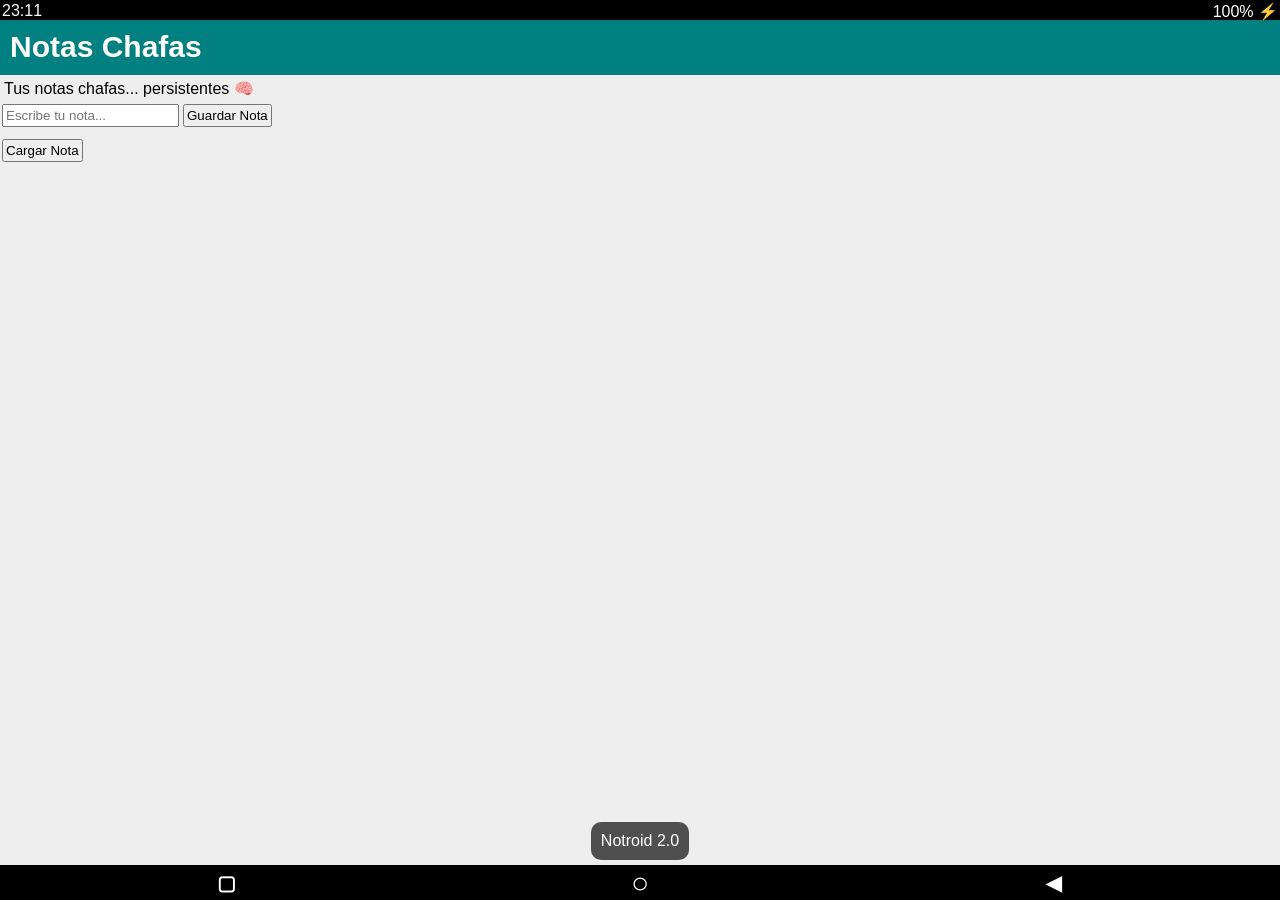
==== commit a43e2481: "Update not.html" ====
--- a/not.html
+++ b/not.html
@@ -18,16 +18,18 @@
     </div>
   
     <div class="desktop"></div>
-    
-    <div id="NotroidGlobalAlertDialog" class="alertDialog hide">
+    <div class="toast hide" id="NotroidGlobalToast">
+        <p></p>
+    </div>
+    <div class="alertDialog hide" id="NotroidGlobalAlertDialog">
         <div class="main">
             <div class="content">
                 <h2>Titulo</h2>
                 <p>Mensaje</p>
             </div>
             <div class="buttons">
-                <button>Aceptar</button>
-                <button>Cancelar</button>
+                <button id="btnPositive">Aceptar</button>
+                <button id="btnNegative">Cancelar</button>
             </div>
         </div>
     </div>
@@ -36,7 +38,17 @@
     <script>
 loadIcons()
 showToast("Notroid 2.0")
+launchApp("NotasChafas", reset=true)
     </script>
 </body>
-  
 </html>
+<!--
+       ░░░░░░░░░░░░░░░░░░░░░░░░░░░░░
+       ░  DEVTOOLS GOAT 👑🛠️      ░
+       ░  Gracias por dejarnos     ░
+       ░  testear en 4K, girar     ░
+       ░  la pantalla, y debuggear ░
+       ░  como dioses sin emus.    ░
+       ░  ~ Notroid Team           ░
+       ░░░░░░░░░░░░░░░░░░░░░░░░░░░░░
+-->
--- a/static/styles.css
+++ b/static/styles.css
@@ -1,361 +1,219 @@
 /* static/styles.css */
+/*
+
+Anotaciones:
+- Celdas por pagina:       5 x 6
+- Altura de SatusBar:      20px
+- Altura de NavigationBar: 35px
+- Altura de toolbar:       75px
+
+- Status/Navigations bar   z-index 1000
+- Toasts                   z-index 500
+- talvez alertdialogs...   z-index 300
+- Apps:                    z-index 100
+
+*/
 * {
     box-sizing: border-box;
     margin: 0;
     padding: 0;
-    font-family: "Comic Sans", sans-serif;
+    font-family: sans-serif;
+    -webkit-user-select: none; /* ¿Realista? */
 } body {
     height: 100vh;
     width: 100vw;
 } div.desktop {
     display: grid;
     height: 100%;
-    grid-template-columns: repeat(5, calc(20% - 8px));
-    grid-template-rows: repeat(6, calc(20% - 20px));
+    grid-template-columns: repeat(5, 1fr);
+    grid-template-rows: repeat(6, 1fr);
     gap: 10px;
     padding: 30px 10px;
-    margin: 0 auto;
     background-image: url("../assets/images/moi.jpg");
     background-size: 100% 100%;
     background-attachment: fixed;
+    /* overflow: hidden; Remover al depurar */
 } div.icon {
-    aspect-ratio: 1;
-    background: #f000;
-    display: flex;
+    display: flex;
+    flex-direction: column;
     align-items: center;
     justify-content: center;
-    flex-direction: column;
-    transition: transform 0.1s ease;
-    color: #ffffff;
-    text-shadow: 1px 1px 1px #000000;
-} div.icon:active {
-    transform: scale(0.9);
+    aspect-ratio: 1 / 1;
+    background: #f000; /* debug */
+    gap: 5px;
+    transition: transform 0.5s ease;
 } div.icon img {
-    width: 65%;
-    height: auto;
-    border-radius: 10px;
+    max-width: 70%;
+    max-height: 70%;
+    border-radius: 12px;
 } div.icon p {
-    font-size: 12px;
-    width: 110%;
+    color: #ffffff;
+    text-shadow: 1px 1px #000000;
     text-align: center;
     white-space: nowrap;
     overflow: hidden;
     text-overflow: ellipsis;
-} .app {
+    width: 90%; /* Igualmente sobresale un poquito del ícono, porque el contenedor .app es más grande */
+} div.icon:active {
+    transform: scale(0.9);
+    transition: transform 0.2s ease;
+} div.statusBar {
+    position: fixed;
+    top: 0;
+    left: 0;
+    width: 100%;
+    height: 20px;
+    padding: 2px; /* Centra los textos dentro del div */
+    display: flex;
+    justify-content: space-between;
+    color: #ffffff;
+    text-shadow: 0 0 5px #000000;
+    background: #ff00; /* debug */
+    z-index: 1000;
+} div.navBar {
+    position: fixed;
+    bottom: 0;
+    left: 0;
+    width: 100%;
+    height: 35px;
+    background: #00000000;
+    display: flex;
+    justify-content: space-around;
+    padding: 0 20px;
+    z-index: 1000;
+} div.navBar button {
+    display: flex;
+    justify-content: center;
+    align-items: center;
+    background: none;
+    border: none;
+    color: #ffffff;
+    width: 30%;
+    font-size: 20px;
+    border-radius: 17.5px;
+    text-align: center;
+    font-weight: bold;
+    transition: background 0.5s ease;
+} div.navBar button:active {
+    background: #ffffff55;
+    transition: background 0.1s ease;
+} div.app {
     position: absolute;
-    display: block;
-    min-height: 100vh;
-    width: 100%;
-    background: #ffffff;
-    color: #000000;
-    top: 0;
-    left: 0;
-    transition: opacity 0.2s ease-in, transform 0.2s ease;
-    z-index: 200;
-} .app .screen * {
-    margin: 5px;
-    padding: 5px;
-    max-width: 100vw;
-} .app.hide {
-    display: none;
+    top: 0;
+    left: 0;
+    height: 100%;
+    width: 100%;
+    background: #eeeeee;
+    border-bottom: 35px solid #000000;
+    overflow-y: scroll;
+    z-index: 100;
+    padding-top: 75px; /* Debajo del toolbar */
+    transition: opacity 0.3s ease, transform 0.4s ease;
+} div.app.hide {
     opacity: 0;
     transform: scale(0.8);
-} .app .toolbar {
-    position: fixed;
-    display: flex;
-    justify-content: space-between;
-    height: 70px;
-    width: 100%;
-    padding: 15px 15px 15px 15px;
+    display: none;
+} div.app .toolbar {
+    position: fixed;
+    top: 0;
+    left: 0;
+    height: 75px;
     background: #008080;
-    color: #ffffff;
+    font-size: 30px;
+    padding: 10px;
     border-top: 20px solid #000000;
-} .app .toolbar p {
-    font-size: 20px;
+    color: #ffffff;
+    font-weight: bold;
+    width: 100%;
     white-space: nowrap;
     overflow: hidden;
     text-overflow: ellipsis;
-    font-weight: bold;
+} div.app .screen * {
+    margin: 2px;
+    padding: 2px;
+} div.toast {
+    display: flex;
+    justify-content: center;
+    width: 100%;
+    position: fixed;
+    bottom: 40px;
+    left: 0;
+    z-index: 500;
+    transition: opacity 0.5s ease;
+} div.toast.hide {
+    opacity: 0;
+    display: none;
+} div.toast p {
+    background: #000000aa;
+    color: #ffffff;
+    padding: 10px;
+    border-radius: 10px;
+    max-width: 70%;
+    text-align: center;
+} div.alertDialog {
+    display: flex;
+    justify-content: center;
+    align-items: center;
+    position: fixed;
+    height: 100%;
+    width: 100%;
+    top: 0;
+    left: 0;
+    background: #00000055;
+    transition: opacity 0.4s ease;
+    z-index: 300;
+} div.alertDialog.hide {
+    opacity: 0;
+    display: none;
+} div.alertDialog div.main {
+    background: #ffffff;
     width: 80%;
-} .app .toolbar .btn-close {
+} div.alertDialog div.content {
+    padding: 20px;
+} div.alertDialog div.buttons {
+    display: flex;
+    justify-content: flex-end;
+    gap: 5px;
+    padding: 5px;
+} div.alertDialog div.buttons button {
+    background: none;
     border: none;
-    background: #ff0000;
-    height: 25px;
-    width: 25px;
-    font-size: 20px;
-    border-radius: 5px;
-    font-weight: bold;
-} .app .toolbar .btn-close:active {
-    background: #990000;
-} .app .screen {
-    padding-top: 70px;
-    padding-bottom: 35px;
-    min-height: 100vh;
-    display: none;
-} .app input[type="text"]{
-    background: #00000000;
-    border: none;
-    border-bottom: 1px solid #bbbbbb;
-    outline: none;
-    padding: 3px 0;
-} .app input[type="text"]:focus {
-    border-bottom: 2px solid #008080;
-} .app .screen button {
-    border: none;
-    background: #bbbbbb;
     text-transform: uppercase;
     font-weight: bold;
+    color: #008080;
     padding: 10px;
-    min-width: 150px;
-    transition: background 0.5s ease-out;
-} .app .screen button:active {
-    background: #888888;
-    transition: background 0.2s;
-} .app input[type="checkbox"] {
-    appearance: none;
-    display: flex;
-    justify-content: center;
-    align-items: center;
-    height: 20px;
-    width: 20px;
-    border: 2px solid #777777;
-    border-radius: 5px;
-    transition: background 0.2s ease, border-color 0.2s;
-} .app input[type="checkbox"]:checked {
-    background: #008080;
-    border-color: #008080;
-} .app input[type="checkbox"]:checked:before {
-    content: "✓";
-    color: #ffffff;
-} .app div.audio-box {
-    background: #bbbbbb;
-} .app .audio-box .controls {
-    display: flex;
-    align-items: center;
-    padding: 2px;
-} .app .audio-box .controls * {
-    margin: 0 2.5px
-} .app .audio-box .controls #playBtn {
-    height: 30px;
-    width: 60px;
-    min-width: 0;
-    padding: 5px;
-    background: #008080;
-    border-radius: 10px;
-    transition: background 0.5s ease-out;
-} .app .audio-box .controls #seekbar {
-    appearance: none;
-    background: #00000000;
-    width: 100%;
-} .app .audio-box .controls #seekbar::-webkit-slider-runnable-track {
-    background: #999999;
-    height: 10px;
-    border-radius: 10px;
-    border: 2px solid #777777;
-} .app .audio-box .controls #seekbar::-webkit-slider-thumb {
-    appearance: none;
-    height: 16px;
-    width: 16px;
-    background: #008080;
-    border-radius: 50%;
-    margin-top: -5px;
-    transition: background 0.5s ease-out;
-} .app .audio-box .controls #playBtn:active, .app .audio-box .controls #seekbar::-webkit-slider-thumb:active {
-    background: #005050;
-    transition: background 0.2s;
-} .app div.progressbar {
-    border: 3px solid #008080;
-    border-bottom: 3px solid #00000000;
-    height: 40px;
-    width: 40px;
-    border-radius: 50%;
-    animation: spin 1s infinite linear;
-} .toast {
-    display: flex;
-    justify-content: center;
-    position: fixed;
-    bottom: 65px;
-    width: 100%;
-    transition: opacity 0.5s ease;
-    z-index: 300;
-} .toast p {
-    background: #000000cc;
-    color: #ffffff;
-    padding: 10px;
-    border-radius: 10px;
-    max-width: 80%;
-} .toast.hide {
-    display: none;
-    opacity: 0;
-} .navigation-bar {
-    position: fixed;
-    display: flex;
-    justify-content: space-around;
-    background: #000000;
-    bottom: 0;
-    left: 0;
-    width: 100%;
-    z-index: 1000;
-} .navigation-bar button {
-    display: flex;
-    align-items: center;
-    justify-content: center;
-    border: none;
-    color: #dddddd;
-    background: #00000000;
-    font-size: 20px;
-    padding: 5px;
-    height: 35px;
-    width: 25%;
-    border-radius: 20px;
-    transition: background 0.5s ease-out;
-} .navigation-bar button:active {
-    background: #ffffff44;
-    transition: background 0s;
-} .alertPopup {
-    position: fixed;
-    top: 40%;
-    left: 30px;
-    width: calc(100% - 60px);
-    min-height: 100px;
-    background: #ffffff;
-    padding: 10px;
-    transition: opacity 0.3s;
-    box-shadow: 0 0 10px #00000055;
-    z-index: 500;
-} .alertPopup .content {
-    padding: 10px;
-} .alertPopup .footer {
-    display: flex;
-    justify-content: flex-end;
-    align-items: flex-end;
-    margin-top: 20px;
-} .alertPopup .footer button {
-    border: none;
-    background: #00000000;
-    font-size: 16px;
-    color: #008080;
-    text-transform: uppercase;
-    padding: 10px;
-    transition: background 0.5s ease-out
-} .alertPopup .footer button:active {
-    background: #cccccc;
-    transition: background 0.2s;
-} .alertPopup.hide {
-    display: none;
-    opacity: 0;
-} .status-bar {
-    position: fixed;
-    display: grid;
-    grid-template-columns: repeat(2, 50%);
-    top: 0;
-    left: 0;
-    width: 100%;
-    background: #00000000;
-    color: #ffffff;
-    height: 20px;
-    font-size: 14px;
-    text-shadow: 0 0 5px #000000;
-    z-index: 1000;
-} .status-bar .div1, .status-bar .div2 {
-    display: flex;
-    align-items: center;
-    padding: 0 5px;
-    height: 100%;
-} .status-bar .div2 {
-    justify-content: flex-end;
-} .notifications-bar {
-    position: fixed;
-    background: #000000;
-    color: #ffffff;
-    top: 0;
-    left: 0;
-    height: 100%;
-    width: 100%;
-    z-index: 999;
-    padding: 20px 5px 5px 5px;
-    transition: top 0.3s ease-out, opacity 0.5s ease-out;
-} .notifications-bar.hide {
-    top: -105%;
-    opacity: 0;
-} .notifications-bar .header {
-    display: flex;
-    flex-direction: column;
-    color: #ffffff44;
-    align-items: center;
-} .notifications-bar .quick-btns {
-    justify-content: space-around;
-    margin: 10px 10px;
-    display: grid;
-    grid-template-columns: repeat(auto-fit, minmax(50px, 1fr));
-    gap: 15px;
-} .notifications-bar .quick-btns button {
-    aspect-ratio: 1;
-    border: none;
-    background: #ffffff22;
-    border-radius: 15px;
-    color: #ffffff;
-    transition: transform 0.2s ease-out;
-} .notifications-bar .quick-btns button:active {
-    transform: scale(0.9);
-} .notifications-bar .quick-btns button.active {
-    border: 2px solid #00a0a0;
-    color: #00a0a0;
-} .notifications-bar .noti-box {
-    display: block;
-    background: #ffffff22;
-    height: 50%;
-    max-height: 75%;
-    padding: 10px;
-    border-radius: 10px;
-    overflow-y: auto;
-} .notifications-bar .noti {
-    background: #ffffff22;
-    padding: 10px;
-    border-radius: 10px;
-    white-space: nowrap;
-    overflow: hidden;
-    min-height: 40px;
-    margin: 2.5px 0;
-    flex-shrink: 0;
-    transition: transform 0.3s ease;
-} .noti.hide {
-    transform: translateX(110%);
-} .noti small {
-    color: #ffffff77;
-} .noti .header {
-    display: grid;
-    grid-template-columns: 60% 20% 20%;
-    color: #ffffff;
-} .noti .header * {
-    overflow: hidden;
-    text-overflow: ellipsis;
-} .noti.open .header {
-    display: block;
-    white-space: normal
-} .noti .content {
-    display: none;
-    padding: 5px;
-    color: #ffffffaa;
-} .noti.open .content {
-    display: block;
-    white-space: normal;
-} .noti .actions {
-    display: none;
-    margin-top: 10px;
-} .noti .actions button {
-    border: none;
-    background: #00000000;
-    font-weight: bold;
-    color: #00a0a0;
-    margin: 0 10px;
-} .noti .actions button:active {
-    color: #007070;
-} .noti.open .actions {
-    display: block;
-}
-@keyframes spin {
-    100% {
-        transform: rotate(360deg);
-    }
-}
+    transition: background 0.5s ease;
+} div.alertDialog div.buttons button:active {
+    background: #00000022;
+    transition: background 0.2s ease;
+}
+
+/* Media queries para ajustes específicos */
+@media (max-width: 600px) {
+    div.desktop {
+        grid-template-columns: repeat(3, 33%); /* 3 columnas en móviles */
+        padding: 20px 5px;
+    }
+    
+    div.icon {
+        width: 90%;
+    }
+}
+
+@media (min-width: 601px) and (max-width: 900px) {
+    div.desktop {
+        grid-template-columns: repeat(4, 1fr); /* 4 columnas en tablets pequeñas */
+    }
+}
+
+@media (min-width: 901px) and (max-width: 1200px){
+    div.desktop {
+        grid-template-columns: repeat(5, 1fr); /* 5 columnas en pantallas grandes */
+    }
+}
+
+@media (min-width: 1201px) {
+    div.desktop {
+        grid-template-columns: repeat(6, 1fr); /* 6 columnas en pantalla completa y PC */
+    }
+}
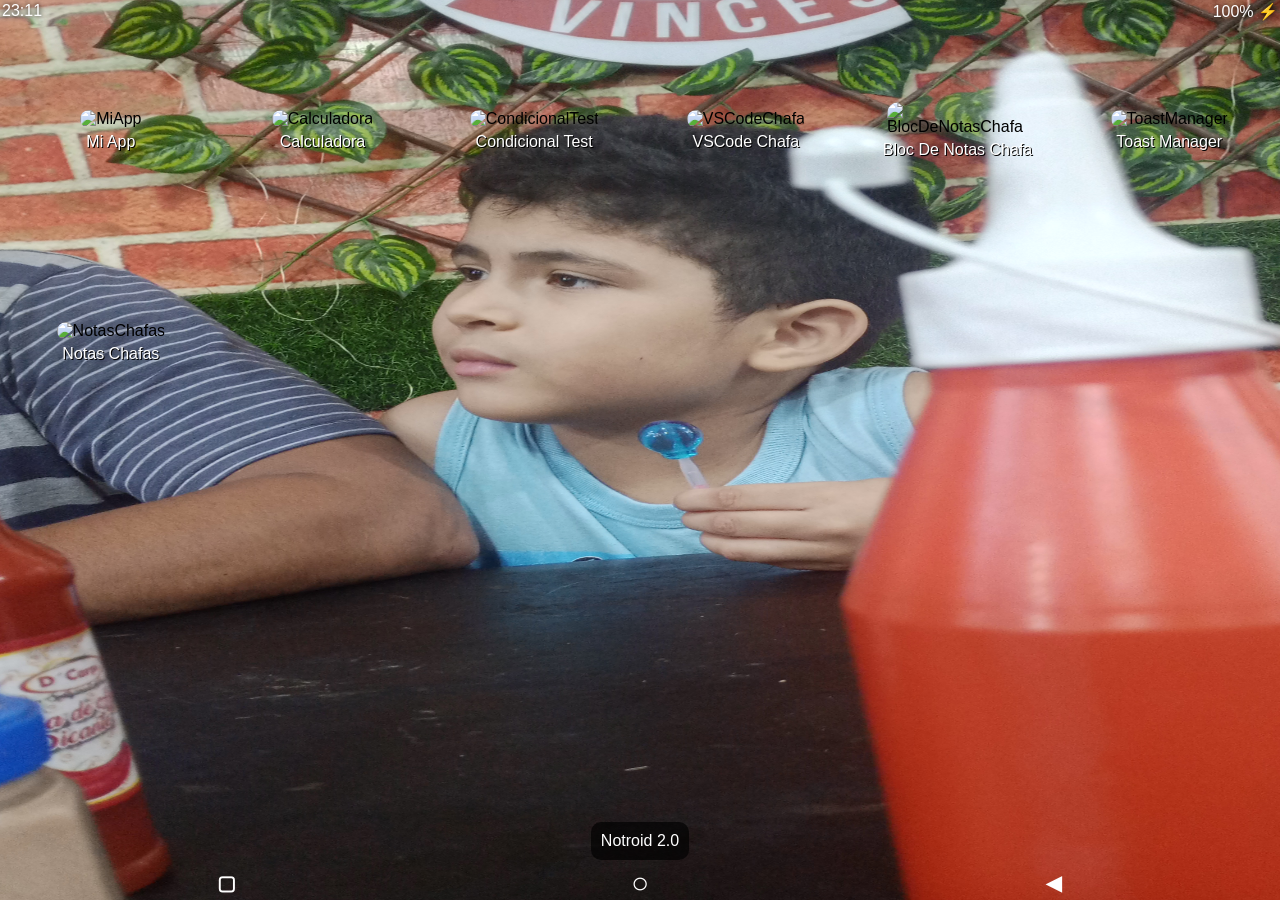
==== commit 8d19abce: "Update not.html" ====
--- a/not.html
+++ b/not.html
@@ -36,9 +36,9 @@
 
     <script src="static/script.js"></script>
     <script>
-loadIcons()
-showToast("Notroid 2.0")
-launchApp("NotasChafas", reset=true)
+loadIcons();
+showToast("Notroid 2.0");
+//launchApp("NotasChafas", reset=true);
     </script>
 </body>
 </html>
--- a/static/styles.css
+++ b/static/styles.css
@@ -11,6 +11,9 @@
 - Toasts                   z-index 500
 - talvez alertdialogs...   z-index 300
 - Apps:                    z-index 100
+
+- Para probar como en chrome:           375x680
+. Para probar como en mi app de código: 375x570
 
 */
 * {
@@ -170,6 +173,8 @@
     width: 80%;
 } div.alertDialog div.content {
     padding: 20px;
+} div.alertDialog h2 {
+    margin-bottom: 15px;
 } div.alertDialog div.buttons {
     display: flex;
     justify-content: flex-end;
@@ -185,7 +190,7 @@
     transition: background 0.5s ease;
 } div.alertDialog div.buttons button:active {
     background: #00000022;
-    transition: background 0.2s ease;
+    transition: background 0.1s ease;
 }
 
 /* Media queries para ajustes específicos */
@@ -216,4 +221,4 @@
     div.desktop {
         grid-template-columns: repeat(6, 1fr); /* 6 columnas en pantalla completa y PC */
     }
-}+}
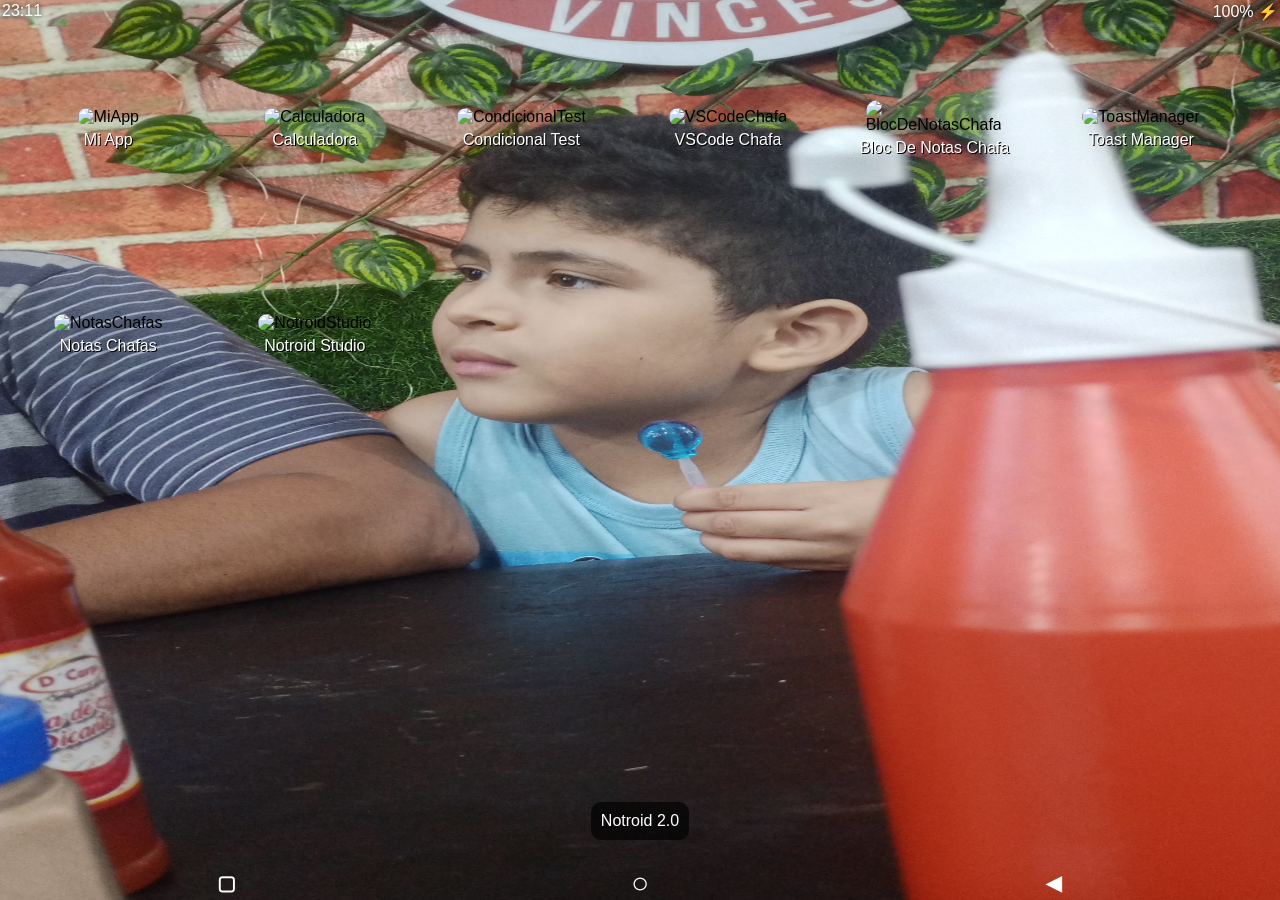
==== commit 1b1eb690: "Update not.html" ====
--- a/not.html
+++ b/not.html
@@ -38,7 +38,6 @@
     <script>
 loadIcons();
 showToast("Notroid 2.0");
-//launchApp("NotasChafas", reset=true);
     </script>
 </body>
 </html>
--- a/static/styles.css
+++ b/static/styles.css
@@ -112,7 +112,9 @@
     z-index: 100;
     padding-top: 75px; /* Debajo del toolbar */
     transition: opacity 0.3s ease, transform 0.4s ease;
-} div.app.hide {
+} div.app::-webkit-scrollbar {
+    display: none;
+} .app.hide {
     opacity: 0;
     transform: scale(0.8);
     display: none;
@@ -139,7 +141,7 @@
     justify-content: center;
     width: 100%;
     position: fixed;
-    bottom: 40px;
+    bottom: 60px;
     left: 0;
     z-index: 500;
     transition: opacity 0.5s ease;
@@ -196,29 +198,25 @@
 /* Media queries para ajustes específicos */
 @media (max-width: 600px) {
     div.desktop {
-        grid-template-columns: repeat(3, 33%); /* 3 columnas en móviles */
+        grid-template-columns: repeat(3, 31%); /* 3 columnas en móviles */
         padding: 20px 5px;
     }
-    
-    div.icon {
-        width: 90%;
-    }
-}
-
-@media (min-width: 601px) and (max-width: 900px) {
-    div.desktop {
-        grid-template-columns: repeat(4, 1fr); /* 4 columnas en tablets pequeñas */
-    }
-}
-
-@media (min-width: 901px) and (max-width: 1200px){
-    div.desktop {
-        grid-template-columns: repeat(5, 1fr); /* 5 columnas en pantallas grandes */
-    }
-}
-
-@media (min-width: 1201px) {
-    div.desktop {
-        grid-template-columns: repeat(6, 1fr); /* 6 columnas en pantalla completa y PC */
-    }
-}
+}
+
+@media (min-width: 601px) and (max-width: 750px) {
+    div.desktop {
+        grid-template-columns: repeat(4, 24%); /* 4 columnas en tablets pequeñas */
+    }
+}
+
+@media (min-width: 751px) and (max-width: 900px){
+    div.desktop {
+        grid-template-columns: repeat(5, 19%); /* 5 columnas en pantallas grandes */
+    }
+}
+
+@media (min-width: 901px) {
+    div.desktop {
+        grid-template-columns: repeat(6, 15.6%); /* 6 columnas en pantalla completa y PC */
+    }
+}
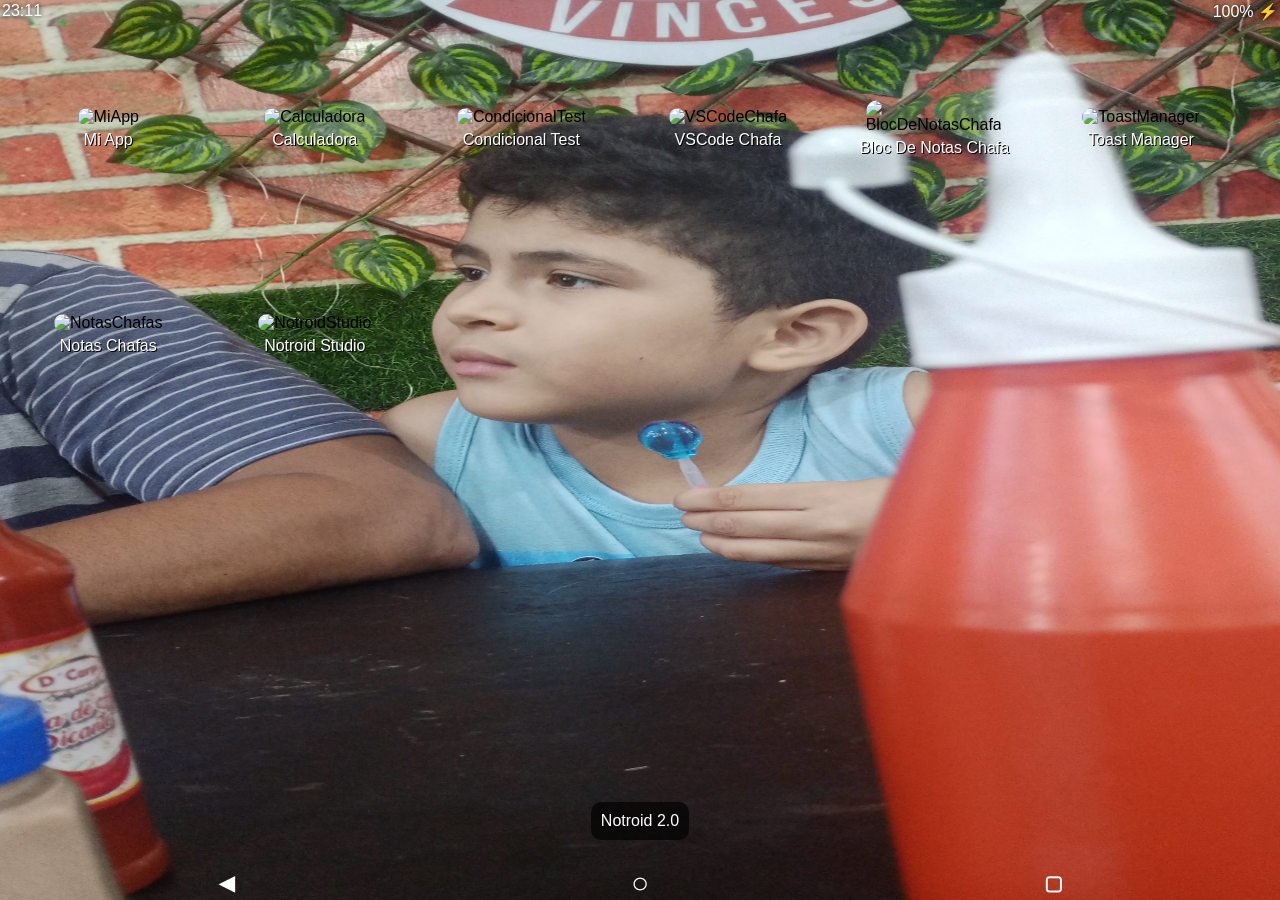
==== commit a391d258: "Update not.html" ====
--- a/not.html
+++ b/not.html
@@ -12,9 +12,9 @@
         <p id="statusBat">71%</p>
     </div>
     <div class="navBar">
+        <button onclick="goBack()">◀</button>
+        <button onclick="goHome()" style="font-size: 30px">○</button>
         <button>▢</button>
-        <button onclick="goHome()" style="font-size: 30px">○</button>
-        <button>◀</button>
     </div>
   
     <div class="desktop"></div>
